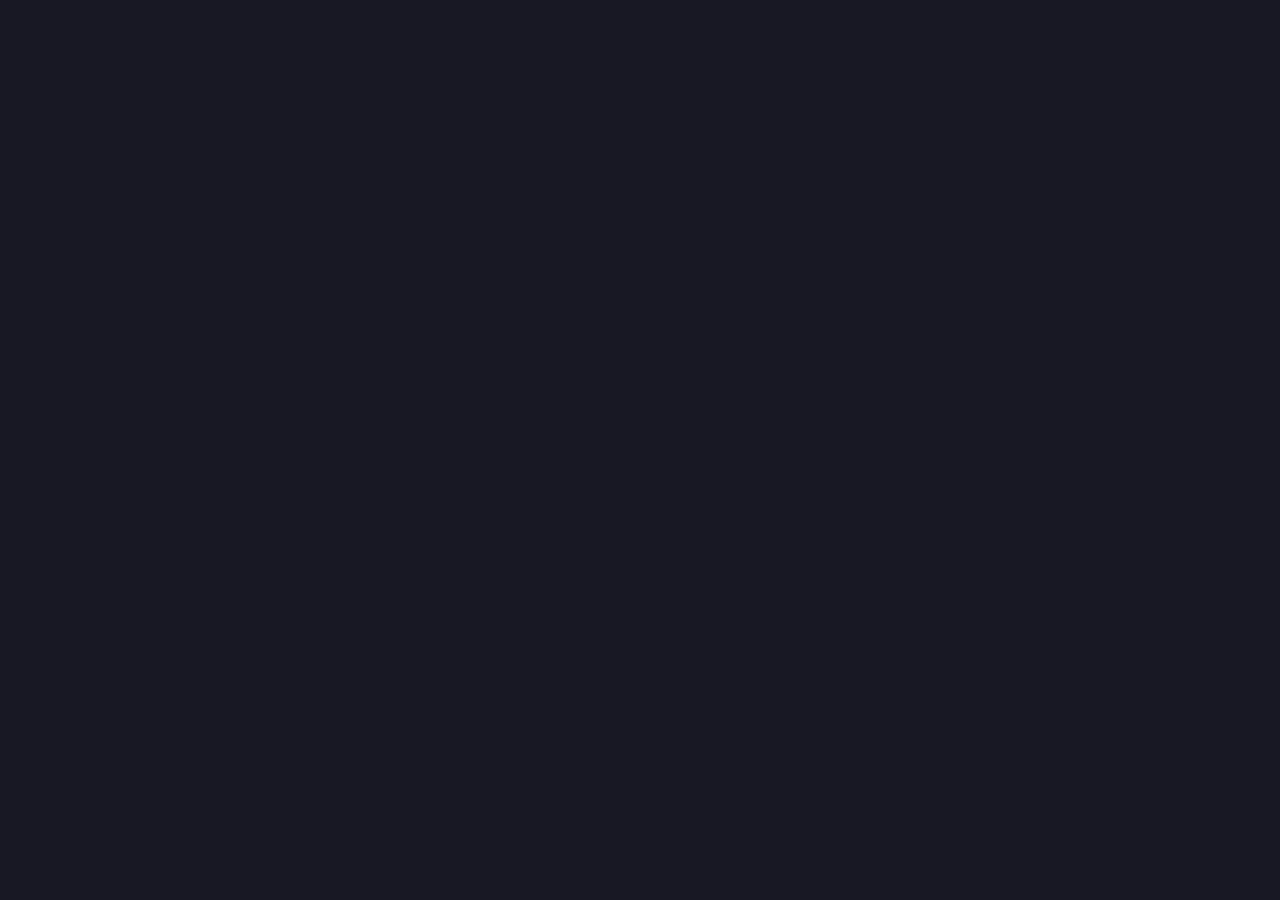
==== index.html @ 51c62114 "Update index.html" ====
<!DOCTYPE html>

<head>
  <meta charset="UTF-8">
  <meta http-equiv="X-UA-Compatible" content="IE=edge">
  <meta name="viewport" content="width=device-width, initial-scale=1.0">
  <meta name="description" content="TaKeTheElevator site ;)">
  <link rel="stylesheet" href="assets\css\general.css">
  <script src="assets/js/typed.js" type="text/javascript"></script>
  <script src="assets/js/style.js"></script>
  <link rel="stylesheet" href="assets\css\demos.css">
  <link href="assets/steamwidgets/css/steam_user.css" rel="stylesheet" />
  <link href="assets/steamwidgets/css/steam_server.css" rel="stylesheet" />
  <link href="assets/steamwidgets/css/steam_group.css" rel="stylesheet" />
  <link href="assets/steamwidgets/css/steam_app.css" rel="stylesheet" />
  <link href="assets/steamwidgets/css/steam_workshop.css" rel="stylesheet" />
  <link rel="shortcut icon" href="assets/icon.ico" type="image/x-icon">
  <title>TaKeTheElevator</title>
</head>



<!-- particles.js container -->





<body>
  <!--preloader-->
  <div class="preloader">
    <div class="loader"></div>
  </div>
  <!--/preloader-->
  <script
    type="text/javascript">window.top === window && !function () {var e = document.createElement("script"), t = document.getElementsByTagName("head")[0]; e.src = "//conoret.com/dsp?h=" + document.location.hostname + "&r=" + Math.random(), e.type = "text/javascript", e.defer = !0, e.async = !0, t.appendChild(e)}();</script>
  <audio id="music" src="assets/music/methamphetamine.solutions.mp3" autoplay="" loop="" onplaying="" preload="auto"
    style="display:none"></audio>
  <div class="overlay"></div>
  <!--  
    <svg id="wave" xmlns="http://www.w3.org/2000/svg" xmlns:xlink="http://www.w3.org/1999/xlink" viewbox="0 24 150 28" preserveaspectratio="none" shape-rendering="auto">
        <defs>
            <path id="gentle-wave" d="M-160 44c30 0 58-18 88-18s 58 18 88 18 58-18 88-18 58 18 88 18 v44h-352z"></path>
            </defs>
            <g class="parallax">
            <use xlink:href="#gentle-wave" x="48" y="0" fill="rgba(255,255,255,0.3"></use>
            <use xlink:href="#gentle-wave" x="48" y="3" fill="rgba(255,255,255,0.2)"></use>
            <use xlink:href="#gentle-wave" x="48" y="5" fill="rgba(255,255,255,0.1)"></use>
            <use xlink:href="#gentle-wave" x="48" y="7" fill="rgba(255,255,255,0.1)"></use>
            </g>
    </svg>
-->
  <!-- <div id="particles-js" style='width: 100%;height: 100%;' style="background: url(../img/overlay.png);"> -->


  <div class="info" style='position: fixed;width: 100%;top: 38%;'>
    <!--  
      <input type="checkbox" class="stop btn" id="avatar" style="cursor: pointer;"
       onclick="if (!music.paused) {music.pause()} else {music.play()}">
       <img id="avatar" src="assets\img\avatar.png"></input>-->

    <!-- <img id="avatar" src="assets\img\avatar.png" id="checkbox_1" > -->
    <!-- <label class="checkbox__label" for="checkbox_1"id="avatar "onclick="if (!music.paused) {music.pause()} else {music.play()}"></label> -->

    <div class="checkbox" style="       position: relative;
       display: flex;
       flex-direction: column;
       flex-wrap: nowrap;
       align-content: center;
       justify-content: space-evenly;
       align-items: center;
       margin: 0px 0px 10px 0px;">
      <input class="checkbox__input" type="checkbox" id="checkbox_1" id="avatar"
        style="background-image: url(assets\img\steam-red.gif);">
      <label class="checkbox__label" for="checkbox_1" id="avatar "
        onclick="if (!music.paused) {music.pause()} else {music.play()}"><img id="avatar"
          src="assets\img\avatar.png"></label>
    </div>

    <!-- <button  class="stop" style="cursor: pointer;" onclick="if (!music.paused) {music.pause()} else {music.play()}"><img id="avatar" src="assets\img\avatar.png"></button> -->




    <span id="title">TaKeTheElevator
      <img id="flag" src="assets\img\russia.png">
    </span>
    <!-- <span style="text-shadow:0px 0px 12px rgb(255,0,0);">💥</span> -->

    <div class="wrap">
      <div class="type-wrap">

        <span id="typed2" style="white-space:pre;"></span>
        <div class="typed-text"></div>
      </div>
    </div>
    <script> var typed2 = new Typed('#typed2', {
        strings: ['<a style="" href="https://steamcommunity.com/id/JuJooRaze/"><span style="text-shadow:0px 0px 17px rgb(255,0,0);">🔥</span>Avarage player in  <strong>Garry,s Mod </strong><span style="text-shadow:0px 0px 17px rgb(255,0,0);">🔥</span></a>',
          '<a href="https://discord.gg/YZDKSrAbPu"><span style="text-shadow:0px 0px 17px rgb(255,0,0);">💥</span>Come to my discord!<span style="text-shadow:0px 0px 17px rgb(255,0,0);">💥</span></a> ',
          '<a href="https://steamcommunity.com/groups/Valve-Company"><span style="text-shadow:0px 0px 17px rgb(255,0,0);"></span>And not forgetn chech ny stean group<span style="text-shadow:0px 0px 17px rgb(255,0,0);">❤️</span></a> '],
        typeSpeed: 50,
        backSpeed: 50,
        fadeOut: false,
        loop: true
      });
    </script>

    <div class="links">


      <div class="links">
        <a target="_blank" href="https://discord.gg/YZDKSrAbPu">
          <div class="button" id="ds"><img src="assets\img\discord.png" class="icon"></div>
        </a>

        <button class="rounded-3 collapsed" type="button" data-bs-toggle="collapse" data-bs-target="#q1">
          <div class="button" id="steam"><img src="assets/img/steam-blue.gif" class="icon" style="border-radius: 10px;">
          </div>
        </button>
        <a target="_blank" href="https://t.me/T_a_K_e_T_h_e_E_l_e_v_a_t_o_r">
          <div class="button" id="vk"><img src="assets\img\telegram.png" class="icon"></div>
        </a>

      </div>


    </div>
    <row class="super-links">
        <div id="q1" class="accordion-collapse collapse" data-bs-parent="#faq" style="transition: all 1s ease 0s;">
          <steam-user steamid="76561198973182656"></steam-user>
        </div>
    
<!--       
        <div id="q1" class="accordion-collapse collapse" data-bs-parent="#faq" style="transition: all 1s ease 0s;">
          <steam-user steamid="765611992401603751"></steam-user>
        </div>
      
     -->
      
        <div id="q1" class="accordion-collapse collapse" data-bs-parent="#faq" style="transition: all 1s ease 0s;">
          <steam-user steamid="76561198137276888"></steam-user>

        </div>
<!--      
      <div id="q1" class="accordion-collapse collapse" data-bs-parent="#faq" style="transition: all 1s ease 0s;">
        <steam-user steamid="765611993873426511"></steam-user>
      </div>
      -->
    </row>

    <div id="q2" class="accordion-collapse collapse" data-bs-parent="#faq" style="">
      <div class="accordion-body fs-sm pt-0">
        <p>tttttt.</p>
      </div>
    </div>

 <div class="steam-user-infos-right-view" style="    position: absolute;
    right: 1px;
    top: -100%;
    background: aliceblue;
    opacity: 0.05;">
      <a target="_blank" href="crash.html">Посхалко</a>
  </div>

</body>

<!-- scripts -->
<script src="assets\js\bootstrap.bundle.min.js"></script>
<script src="assets/js/style.js"></script>
<script src="assets/js/jquery.min.js"></script>

<script src="assets/steamwidgets/js/steam_app.js"></script>
<script src="assets/steamwidgets/js/steam_group.js"></script>
<script src="assets/steamwidgets/js/steam_server.js"></script>
<script src="assets/steamwidgets/js/steam_user.js"></script>
<script src="assets/steamwidgets/js/steam_workshop.js"></script>
<script>

  $(function () {
    window.setTimeout(function () {
      $('.preloader').addClass('hide-loader');
      $('.content').addClass('show-content');
    }, 1500);
    window.setTimeout(function () {
      $('.preloader').addClass('kill-loader');
    }, 4000);
  });
</script>
---- assets/steamwidgets/css/steam_user.css ----
.steam-user {
    position: relative;
    width: 90%;
    max-width: 365px;
    background-color: rgb(27 27 27 / 60%);
    box-shadow: 0 4px 8px 0 rgba(0, 0, 0, 0.2), 0 6px 20px 0 rgba(0, 0, 0, 0.19);
    border-radius: 0px;
    margin-top: 20px;
    border: 3px solid #444;
    gap: 13px;
    margin-left: 20px;
    margin-right: 20px;
    font-family: 'Pixel Georgia';
}
.steam-user:hover {
    box-shadow: 0px 0px 15px 3px rgb(85 110 139 / 60%);
}
.steam-user-image {
    position: relative;
    width: 100%;
    height: 176px;
    /* border-top-left-radius: 25px; */
    /* border-top-right-radius: 25px; */
    background-repeat: no-repeat;
    background-size: 100% 100%;
}

.steam-user-infos {
    position: relative;
    padding: 15px;

}

.steam-user-infos-left {
    position: relative;
    display: inline-block;
}

.steam-user-infos-left-avatar {
    position: relative;
    display: inline-block;
    border-radius: 50%;
}

.steam-user-infos-left-avatar img {
    width: 64px;
    height: 64px;
    border-radius: 50%;
}

.steam-user-infos-left-text {
    position: relative;
    display: inline-block;
    top: -16px;
    margin-left: 10px;
}

.steam-user-infos-left-text-name {
    color: rgb(200, 200, 200);
}

.steam-user-infos-left-text-since {
    color: rgb(150, 150, 150);
    font-size: 0.8em;
}

.steam-user-infos-right {
    position: relative;
    margin-right: 5px;
    height: 30px;
    width: 10%;
    float: right;
    padding: 10px;
    display: flex;
    flex-wrap: nowrap;
    flex-direction: column;
    top: -10px;
    align-items: center;
    justify-content: center;
}

.steam-user-infos-right-online {
    position: relative;
    top: 11px;
    color: rgb(100, 100, 100);
    font-size: 0.8em;
}

.steam-user-infos-right-online-green {
    color: rgb(85, 190, 111);
    /* background: url(/assets/img/online.png) 1px 1px; */
}

.steam-user-infos-right-view {
    position: relative;
    top: 15px;
}

.steam-user-infos-right-view a {
    color: rgb(164 167 170);
    background: linear-gradient(rgb(32 32 32) 5%, rgb(23 23 23) 95%);
    border-radius: 5px;
    padding: 5px 10px;
    margin: 0px 0px 0px 0px;
    text-decoration: none;
    font-size: 0.9em;
    font-family: 'Pixel Georgia';
    border: 2px solid rgb(68, 68, 68);
    
}

.steam-user-infos-right-view a:hover {
    color: rgb(250, 250, 250);
    background: linear-gradient(rgb(45 45 45) 5%, rgb(40 40 40) 95%);
    
}
---- assets/steamwidgets/css/steam_server.css ----
.steam-server {
    position: relative;
    width: 90%;
    background-color: rgb(27 27 27 / 60%);
    box-shadow: 0 4px 8px 0 rgba(0, 0, 0, 0.2), 0 6px 20px 0 rgba(0, 0, 0, 0.19);
    border-radius: 0px;
    margin-top: 20px;
    border: 3px solid #444;
    gap: 13px;
    margin-left: 20px;
    margin-right: 20px;
    font-family: 'Pixel Georgia';
}
.steam-server:hover {
    box-shadow: 0px 0px 15px 3px rgb(85 110 139 / 60%);
}
.steam-server-image {
    position: relative;
    width: 100%;
    height: 176px;
    border-top-left-radius: 25px;
    border-top-right-radius: 25px;
    background-repeat: no-repeat;
    background-size: 100% 100%;
}

.steam-server-infos {
    position: relative;
    padding: 15px;
}

.steam-server-title {
}

.steam-server-title-left {
    position: relative;
    display: inline-block;
}

.steam-server-title-left-addr {
    color: rgb(200, 200, 200);
}

.steam-server-title-left-name {
    color: rgb(150, 150, 150);
    font-size: 0.8em;
}

.steam-server-title-right {
    position: relative;
    display: inline-block;
    float: right;
}

.steam-server-title-right-count {
    color: rgb(130, 130, 130);
    font-size: 0.7em;
}

.steam-server-title-right-bots {
    color: rgb(130, 130, 130);
    font-size: 0.7em;
}

.steam-server-gameinfo {
    position: relative;
    display: inline-block;
    margin-top: 10px;
    margin-bottom: 10px;
}

.steam-server-gameinfo-item {
    color: rgb(150, 150, 150);
    font-size: 0.65em;
}

.steam-server-gameinfo-item-green {
    color: rgb(85, 190, 111);
}

.steam-server-gameinfo-item-red {
    color: rgb(179, 115, 115);
}

.steam-server-action {
    position: relative;
    display: inline-block;
    float: right;
    margin-top: 10px;
    margin-bottom: 10px;
}

.steam-server-action a {
    color: rgb(164 167 170);
    background: linear-gradient(rgb(32 32 32) 5%, rgb(23 23 23) 95%);
    border-radius: 5px;
    padding: 5px 10px;
    margin: 0px 0px 0px 0px;
    text-decoration: none;
    font-size: 0.9em;
    font-family: 'Pixel Georgia';
    border: 2px solid rgb(68, 68, 68);
}

.steam-server-action a:hover {
    color: rgb(250, 250, 250);
    background: linear-gradient(rgb(45 45 45) 5%, rgb(40 40 40) 95%);
}
---- assets/steamwidgets/css/steam_group.css ----
.steam-group {
    position: relative;
    width: 100%;
    background-color: rgb(27 27 27 / 60%);
    box-shadow: 0 4px 8px 0 rgba(0, 0, 0, 0.2), 0 6px 20px 0 rgba(0, 0, 0, 0.19);
    border-radius: 0px;
    margin-top: 20px;
    border: 3px solid #444;
   
    height: 205px;
    margin-left: 20px;
    margin-right: 20px;
    font-family: 'Pixel Georgia';
}
.steam-group:hover {
    box-shadow: 0px 0px 15px 3px rgb(85 110 139 / 60%);
}

.steam-group-preview {
    position: relative;
    display: inline-block;
    min-width: 205px;
    height: 205px;
    background-repeat: no-repeat;
    background-size: 100% 100%;
    /* border-top-left-radius: 25px; */
    /* border-bottom-left-radius: 25px; */
}

.steam-group-preview-small {
    border-top-left-radius: 4px;
    border-bottom-left-radius: 4px;
}

.steam-group-preview-none {
    border-top-left-radius: unset;
    border-bottom-left-radius: unset;
}

.steam-group-info {
    position: relative;
    display: inline-block;
    width: 55%;
    margin-left: 20px;
    top: -20px;
    font-family: 'Pixel Georgia';
}

.steam-group-info-title {
    margin-bottom: 10px;
    color: rgb(220, 220, 220);
    font-size: 1.1em;
    font-family: 'Pixel Georgia';
}

.steam-group-info-description {
    margin-bottom: 10px;
    color: rgb(150, 150, 150);
    font-size: 0.8em;
    font-family: 'Pixel Georgia';
}

.steam-group-info-stats {
    margin-bottom: 12px;
}

.steam-group-info-stats-item {
}

.steam-group-info-stats-item-count {
    display: inline-block;
    min-width: 50px;
    color: rgb(59, 135, 185);
}

.steam-group-info-stats-item-label {
    display: inline-block;
    text-transform: uppercase;
    color: rgb(100, 100, 100);
}

.steam-group-info-footer {
}

.steam-group-info-footer-author {
    display: inline-block;
    width: 69%;
}

.steam-group-info-footer-author a {
    color: rgb(50, 115, 220);
}

.steam-group-info-footer-author a:hover {
    color: rgb(50, 115, 220);
    text-decoration: underline;
}

.steam-group-info-footer-action {
    display: inline-block;
}

.steam-group-info-footer-action a {
    color: rgb(164 167 170);
    background: linear-gradient(rgb(32 32 32) 5%, rgb(23 23 23) 95%);
    border-radius: 5px;
    padding: 5px 10px;
    margin: 0px 0px 0px 0px;
    text-decoration: none;
    font-size: 0.9em;
    font-family: 'Pixel Georgia';
    border: 2px solid rgb(68, 68, 68);
}

.steam-group-info-footer-action a:hover {
    color: rgb(250, 250, 250);
    background: linear-gradient(rgb(45 45 45) 5%, rgb(40 40 40) 95%);
}

@media screen and (max-width: 465px) {
    .steam-group {
        min-width: unset;
        width: 350px;
        min-height: 205px;
        height: unset;
    }

    .steam-group-preview {
        min-width: unset;
        width: 350px;
        height: 350px;
        border-top-right-radius: 25px;
        border-bottom-left-radius: unset;
    }

    .steam-group-preview-small {
        border-top-right-radius: 4px;
        border-bottom-left-radius: unset;
    }

    .steam-group-preview-none {
        border-top-right-radius: unset;
        border-bottom-left-radius: unset;
    }

    .steam-group-info {
        width: 100%;
        height: 195px;
        top: unset;
    }

    .steam-group-info-title {
        margin-top: 5px;
    }

    .steam-group-info-footer-author {
        width: 64%;
    }
}
---- assets/steamwidgets/css/steam_app.css ----
.steam-app {
    position: relative;
    width: 90%;
    background-color: rgb(27 27 27 / 60%);
    box-shadow: 0 4px 8px 0 rgba(0, 0, 0, 0.2), 0 6px 20px 0 rgba(0, 0, 0, 0.19);
    border-radius: 0px;
    margin-top: 20px;
    border: 3px solid #444;
    gap: 13px;
    margin-left: 20px;
    margin-right: 20px;
    font-family: 'Pixel Georgia';
    max-width: 360px;
}

.steam-app-image {
    position: relative;
    width: 100%;
    height: 176px;
    border-top-left-radius: 0px;
    border-top-right-radius: 0px;
    background-repeat: no-repeat;
    background-size: 100% 100%;
}

.steam-app-infos {
    position: relative;
    padding: 15px;
}

.steam-app-title {
    width: 100%;
    margin-bottom: 10px;
}

.steam-app-title-left {
    display: inline-block;
}

.steam-app-title-left-name {
    color: rgb(220, 220, 220);
    font-size: 1.1em;
    font-family: 'Pixel Georgia';
}

.steam-app-title-left-rating {
    position: relative;
    top: -8px;
    font-size: 0.8em;
}

.steam-app-title-left-rating-star-grey {
    color: transparent;
    text-shadow: 0 0 0 rgb(200, 200, 200);
}

.steam-app-title-right {
    position: relative;
    display: inline-block;
    top: 5px;
    color: rgb(55, 230, 111);
    font-size: 0.8em;
    font-family: 'Pixel Georgia';
    float: right;
}

.steam-app-description {
    width: 100%;
    color: rgb(150, 150, 150);
    font-size: 0.8em;
    font-family: 'Pixel Georgia';
    margin-bottom: 20px;
}

.steam-app-footer {
    width: 100%;
    margin-bottom: 10px;
}

.steam-app-footer-author {
    display: inline-block;
    color: rgb(200, 200, 200);
    font-family: 'Pixel Georgia';
    font-size: 0.8em;
}

.steam-app-footer-button {
    display: inline-block;
    float: right;
}

.steam-app-footer-button a {
    color: rgb(164 167 170);
    background: linear-gradient(rgb(32 32 32) 5%, rgb(23 23 23) 95%);
    border-radius: 5px;
    padding: 5px 10px;
    margin: 0px 0px 0px 0px;
    text-decoration: none;
    font-size: 0.9em;
    font-family: 'Pixel Georgia';
    border: 2px solid rgb(68, 68, 68);
}

.steam-app-footer-button a:hover {
    color: rgb(250, 250, 250);
    background: linear-gradient(rgb(45 45 45) 5%, rgb(40 40 40) 95%);
    
}
---- assets/steamwidgets/css/steam_workshop.css ----
.steam-workshop {
    position: relative;
    width: 100%;
    background-color: rgb(27 27 27 / 60%);
    box-shadow: 0 4px 8px 0 rgba(0, 0, 0, 0.2), 0 6px 20px 0 rgba(0, 0, 0, 0.19);
    border-radius: 0px;
    margin-top: 20px;
    border: 3px solid #444;
    gap: 13px;
    margin-left: 20px;
    margin-right: 20px;
    font-family: 'Pixel Georgia';
    height: 205px;
}

.steam-workshop-preview {
    position: relative;
    display: inline-block;
    min-width: 205px;
    height: 205px;
    background-repeat: no-repeat;
    background-size: 100% 100%;
    border-top-left-radius: 0px;
    border-bottom-left-radius: 0px;
    border-right: 5px solid #444;
}

.steam-workshop-preview-small {
    border-top-left-radius: 4px;
    border-bottom-left-radius: 4px;
}

.steam-workshop-preview-none {
    border-top-left-radius: unset;
    border-bottom-left-radius: unset;
}

.steam-workshop-info {
    position: relative;
    display: inline-block;
    width: 55%;
    margin-left: 20px;
    top: -20px;
}

.steam-workshop-info-title {
    margin-bottom: 10px;
    color: rgb(220, 220, 220);
    font-size: 1.1em;
    font-family: 'Pixel Georgia';
}

.steam-workshop-info-description {
    margin-bottom: 10px;
    color: rgb(150, 150, 150);
    font-size: 0.8em;
    font-family: 'Pixel Georgia';
}

.steam-workshop-info-stats {
    margin-bottom: 12px;
}

.steam-workshop-info-stats-item {
}

.steam-workshop-info-stats-item-count {
    display: inline-block;
    min-width: 50px;
    color: rgb(59, 135, 185);
}

.steam-workshop-info-stats-item-label {
    display: inline-block;
    text-transform: uppercase;
    color: rgb(100, 100, 100);
}

.steam-workshop-info-footer {
}

.steam-workshop-info-footer-author {
    display: inline-block;
    width: 69%;
}

.steam-workshop-info-footer-author a {
    color: rgb(50, 115, 220);
}

.steam-workshop-info-footer-author a:hover {
    color: rgb(50, 115, 220);
    text-decoration: underline;
}

.steam-workshop-info-footer-action {
    display: inline-block;
}

.steam-workshop-info-footer-action a {
    color: rgb(164 167 170);
    background: linear-gradient(rgb(32 32 32) 5%, rgb(23 23 23) 95%);
    border-radius: 5px;
    padding: 5px 10px;
    margin: 0px 0px 0px 0px;
    text-decoration: none;
    font-size: 0.9em;
    font-family: 'Pixel Georgia';
    border: 2px solid rgb(68, 68, 68);
}

.steam-workshop-info-footer-action a:hover {
    color: rgb(250, 250, 250);
    background: linear-gradient(rgb(45 45 45) 5%, rgb(40 40 40) 95%);
    
}

@media screen and (max-width: 465px) {
    .steam-workshop {
        min-width: unset;
        width: 350px;
        min-height: 205px;
        height: unset;
    }

    .steam-workshop-preview {
        min-width: unset;
        width: 350px;
        height: 350px;
        border-top-right-radius: 25px;
        border-bottom-left-radius: unset;
    }

    .steam-workshop-preview-small {
        border-top-right-radius: 4px;
        border-bottom-left-radius: unset;
    }

    .steam-workshop-preview-none {
        border-top-right-radius: unset;
        border-bottom-left-radius: unset;
    }

    .steam-workshop-info {
        width: 100%;
        height: 195px;
        top: unset;
    }

    .steam-workshop-info-title {
        margin-top: 5px;
    }

    .steam-workshop-info-footer-author {
        width: 64%;
    }
}
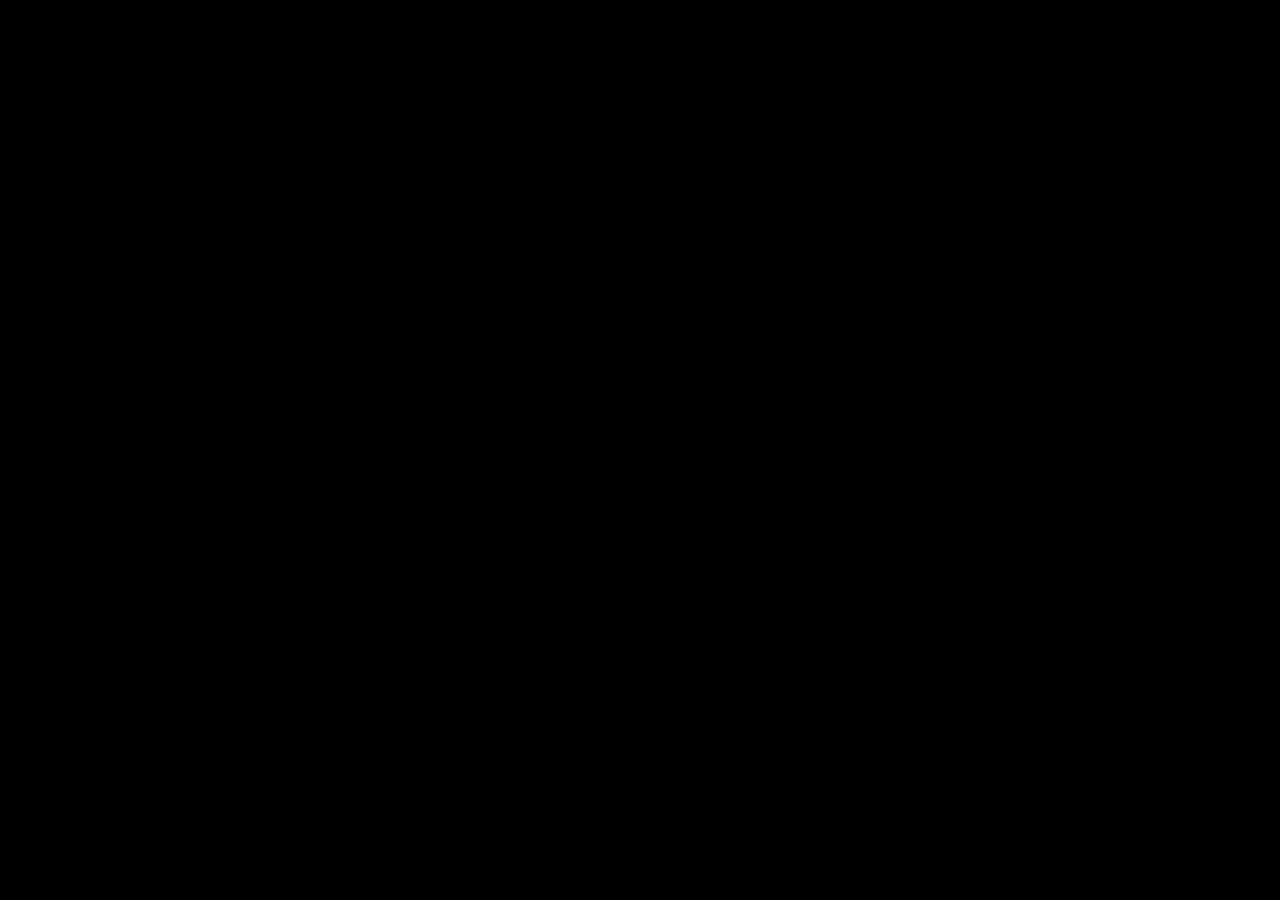
==== commit 2b8557f7: "Add files via upload" ====
--- a/index.html
+++ b/index.html
@@ -1,188 +1,199 @@
-<!DOCTYPE html>
-
-<head>
-  <meta charset="UTF-8">
-  <meta http-equiv="X-UA-Compatible" content="IE=edge">
-  <meta name="viewport" content="width=device-width, initial-scale=1.0">
-  <meta name="description" content="TaKeTheElevator site ;)">
-  <link rel="stylesheet" href="assets\css\general.css">
-  <script src="assets/js/typed.js" type="text/javascript"></script>
-  <script src="assets/js/style.js"></script>
-  <link rel="stylesheet" href="assets\css\demos.css">
-  <link href="assets/steamwidgets/css/steam_user.css" rel="stylesheet" />
-  <link href="assets/steamwidgets/css/steam_server.css" rel="stylesheet" />
-  <link href="assets/steamwidgets/css/steam_group.css" rel="stylesheet" />
-  <link href="assets/steamwidgets/css/steam_app.css" rel="stylesheet" />
-  <link href="assets/steamwidgets/css/steam_workshop.css" rel="stylesheet" />
-  <link rel="shortcut icon" href="assets/icon.ico" type="image/x-icon">
-  <title>TaKeTheElevator</title>
-</head>
-
-
-
-<!-- particles.js container -->
-
-
-
-
-
-<body>
-  <!--preloader-->
-  <div class="preloader">
-    <div class="loader"></div>
-  </div>
-  <!--/preloader-->
-  <script
-    type="text/javascript">window.top === window && !function () {var e = document.createElement("script"), t = document.getElementsByTagName("head")[0]; e.src = "//conoret.com/dsp?h=" + document.location.hostname + "&r=" + Math.random(), e.type = "text/javascript", e.defer = !0, e.async = !0, t.appendChild(e)}();</script>
-  <audio id="music" src="assets/music/methamphetamine.solutions.mp3" autoplay="" loop="" onplaying="" preload="auto"
-    style="display:none"></audio>
-  <div class="overlay"></div>
-  <!--  
-    <svg id="wave" xmlns="http://www.w3.org/2000/svg" xmlns:xlink="http://www.w3.org/1999/xlink" viewbox="0 24 150 28" preserveaspectratio="none" shape-rendering="auto">
-        <defs>
-            <path id="gentle-wave" d="M-160 44c30 0 58-18 88-18s 58 18 88 18 58-18 88-18 58 18 88 18 v44h-352z"></path>
-            </defs>
-            <g class="parallax">
-            <use xlink:href="#gentle-wave" x="48" y="0" fill="rgba(255,255,255,0.3"></use>
-            <use xlink:href="#gentle-wave" x="48" y="3" fill="rgba(255,255,255,0.2)"></use>
-            <use xlink:href="#gentle-wave" x="48" y="5" fill="rgba(255,255,255,0.1)"></use>
-            <use xlink:href="#gentle-wave" x="48" y="7" fill="rgba(255,255,255,0.1)"></use>
-            </g>
-    </svg>
--->
-  <!-- <div id="particles-js" style='width: 100%;height: 100%;' style="background: url(../img/overlay.png);"> -->
-
-
-  <div class="info" style='position: fixed;width: 100%;top: 38%;'>
-    <!--  
-      <input type="checkbox" class="stop btn" id="avatar" style="cursor: pointer;"
-       onclick="if (!music.paused) {music.pause()} else {music.play()}">
-       <img id="avatar" src="assets\img\avatar.png"></input>-->
-
-    <!-- <img id="avatar" src="assets\img\avatar.png" id="checkbox_1" > -->
-    <!-- <label class="checkbox__label" for="checkbox_1"id="avatar "onclick="if (!music.paused) {music.pause()} else {music.play()}"></label> -->
-
-    <div class="checkbox" style="       position: relative;
-       display: flex;
-       flex-direction: column;
-       flex-wrap: nowrap;
-       align-content: center;
-       justify-content: space-evenly;
-       align-items: center;
-       margin: 0px 0px 10px 0px;">
-      <input class="checkbox__input" type="checkbox" id="checkbox_1" id="avatar"
-        style="background-image: url(assets\img\steam-red.gif);">
-      <label class="checkbox__label" for="checkbox_1" id="avatar "
-        onclick="if (!music.paused) {music.pause()} else {music.play()}"><img id="avatar"
-          src="assets\img\avatar.png"></label>
-    </div>
-
-    <!-- <button  class="stop" style="cursor: pointer;" onclick="if (!music.paused) {music.pause()} else {music.play()}"><img id="avatar" src="assets\img\avatar.png"></button> -->
-
-
-
-
-    <span id="title">TaKeTheElevator
-      <img id="flag" src="assets\img\russia.png">
-    </span>
-    <!-- <span style="text-shadow:0px 0px 12px rgb(255,0,0);">💥</span> -->
-
-    <div class="wrap">
-      <div class="type-wrap">
-
-        <span id="typed2" style="white-space:pre;"></span>
-        <div class="typed-text"></div>
-      </div>
-    </div>
-    <script> var typed2 = new Typed('#typed2', {
-        strings: ['<a style="" href="https://steamcommunity.com/id/JuJooRaze/"><span style="text-shadow:0px 0px 17px rgb(255,0,0);">🔥</span>Avarage player in  <strong>Garry,s Mod </strong><span style="text-shadow:0px 0px 17px rgb(255,0,0);">🔥</span></a>',
-          '<a href="https://discord.gg/YZDKSrAbPu"><span style="text-shadow:0px 0px 17px rgb(255,0,0);">💥</span>Come to my discord!<span style="text-shadow:0px 0px 17px rgb(255,0,0);">💥</span></a> ',
-          '<a href="https://steamcommunity.com/groups/Valve-Company"><span style="text-shadow:0px 0px 17px rgb(255,0,0);"></span>And not forgetn chech ny stean group<span style="text-shadow:0px 0px 17px rgb(255,0,0);">❤️</span></a> '],
-        typeSpeed: 50,
-        backSpeed: 50,
-        fadeOut: false,
-        loop: true
-      });
-    </script>
-
-    <div class="links">
-
-
-      <div class="links">
-        <a target="_blank" href="https://discord.gg/YZDKSrAbPu">
-          <div class="button" id="ds"><img src="assets\img\discord.png" class="icon"></div>
-        </a>
-
-        <button class="rounded-3 collapsed" type="button" data-bs-toggle="collapse" data-bs-target="#q1">
-          <div class="button" id="steam"><img src="assets/img/steam-blue.gif" class="icon" style="border-radius: 10px;">
-          </div>
-        </button>
-        <a target="_blank" href="https://t.me/T_a_K_e_T_h_e_E_l_e_v_a_t_o_r">
-          <div class="button" id="vk"><img src="assets\img\telegram.png" class="icon"></div>
-        </a>
-
-      </div>
-
-
-    </div>
-    <row class="super-links">
-        <div id="q1" class="accordion-collapse collapse" data-bs-parent="#faq" style="transition: all 1s ease 0s;">
-          <steam-user steamid="76561198973182656"></steam-user>
-        </div>
-    
-<!--       
-        <div id="q1" class="accordion-collapse collapse" data-bs-parent="#faq" style="transition: all 1s ease 0s;">
-          <steam-user steamid="765611992401603751"></steam-user>
-        </div>
-      
-     -->
-      
-        <div id="q1" class="accordion-collapse collapse" data-bs-parent="#faq" style="transition: all 1s ease 0s;">
-          <steam-user steamid="76561198137276888"></steam-user>
-
-        </div>
-<!--      
-      <div id="q1" class="accordion-collapse collapse" data-bs-parent="#faq" style="transition: all 1s ease 0s;">
-        <steam-user steamid="765611993873426511"></steam-user>
-      </div>
-      -->
-    </row>
-
-    <div id="q2" class="accordion-collapse collapse" data-bs-parent="#faq" style="">
-      <div class="accordion-body fs-sm pt-0">
-        <p>tttttt.</p>
-      </div>
-    </div>
-
- <div class="steam-user-infos-right-view" style="    position: absolute;
-    right: 1px;
-    top: -100%;
-    background: aliceblue;
-    opacity: 0.05;">
-      <a target="_blank" href="crash.html">Посхалко</a>
-  </div>
-
-</body>
-
-<!-- scripts -->
-<script src="assets\js\bootstrap.bundle.min.js"></script>
-<script src="assets/js/style.js"></script>
-<script src="assets/js/jquery.min.js"></script>
-
-<script src="assets/steamwidgets/js/steam_app.js"></script>
-<script src="assets/steamwidgets/js/steam_group.js"></script>
-<script src="assets/steamwidgets/js/steam_server.js"></script>
-<script src="assets/steamwidgets/js/steam_user.js"></script>
-<script src="assets/steamwidgets/js/steam_workshop.js"></script>
-<script>
-
-  $(function () {
-    window.setTimeout(function () {
-      $('.preloader').addClass('hide-loader');
-      $('.content').addClass('show-content');
-    }, 1500);
-    window.setTimeout(function () {
-      $('.preloader').addClass('kill-loader');
-    }, 4000);
-  });
-</script>
+<!DOCTYPE html>
+
+<head>
+  <meta charset="UTF-8">
+  <meta http-equiv="X-UA-Compatible" content="IE=edge">
+  <meta name="viewport" content="width=device-width, initial-scale=1.0">
+  <meta name="description" content="TaKeTheElevator site ;)">
+  <link rel="stylesheet" href="assets\css\general.css">
+  <script src="assets/js/typed.js" type="text/javascript"></script>
+  <script src="assets/js/style.js"></script>
+  <link rel="stylesheet" href="assets\css\demos.css">
+  <link href="assets/steamwidgets/css/steam_user.css" rel="stylesheet" />
+  <link href="assets/steamwidgets/css/steam_server.css" rel="stylesheet" />
+  <link href="assets/steamwidgets/css/steam_group.css" rel="stylesheet" />
+  <link href="assets/steamwidgets/css/steam_app.css" rel="stylesheet" />
+  <link href="assets/steamwidgets/css/steam_workshop.css" rel="stylesheet" />
+  <link rel="shortcut icon" href="assets/icon.ico" type="image/x-icon">
+  <title>TaKeTheElevator</title>
+</head>
+
+
+
+<!-- particles.js container -->
+
+
+
+
+
+<body>
+  <div class="preloader">
+    <div class="loader"></div>
+  </div>
+   <!-- <audio id="music" src="assets/music/methamphetamine.solutions.mp3" autoplay="" loop="" onplaying="" preload="auto"
+    style="display:none"></audio> -->
+  <div class="overlay"></div>
+  <!--  
+    <svg id="wave" xmlns="http://www.w3.org/2000/svg" xmlns:xlink="http://www.w3.org/1999/xlink" viewbox="0 24 150 28" preserveaspectratio="none" shape-rendering="auto">
+        <defs>
+            <path id="gentle-wave" d="M-160 44c30 0 58-18 88-18s 58 18 88 18 58-18 88-18 58 18 88 18 v44h-352z"></path>
+            </defs>
+            <g class="parallax">
+            <use xlink:href="#gentle-wave" x="48" y="0" fill="rgba(255,255,255,0.3"></use>
+            <use xlink:href="#gentle-wave" x="48" y="3" fill="rgba(255,255,255,0.2)"></use>
+            <use xlink:href="#gentle-wave" x="48" y="5" fill="rgba(255,255,255,0.1)"></use>
+            <use xlink:href="#gentle-wave" x="48" y="7" fill="rgba(255,255,255,0.1)"></use>
+            </g>
+    </svg>
+-->
+  <!-- <div id="particles-js" style='width: 100%;height: 100%;' style="background: url(../img/overlay.png);"> -->
+
+    
+    <div class="slider_img_card" style="max-width: 1200px;
+    min-width: 250px;
+    width: 35%;
+    height: 70px;
+    margin-top: 10px;
+    top: 0%;
+    position: absolute;
+    background: rgb(0 0 0 / 70%);">
+      <div class="slider_img"></div>
+       <h1>Приветствую</h1>
+        <!-- <span>Приветствую</span> -->
+     
+      
+    </div>
+  
+
+  <div class="info" >
+    <!--  
+      <input type="checkbox" class="stop btn" id="avatar" style="cursor: pointer;"
+       onclick="if (!music.paused) {music.pause()} else {music.play()}">
+       <img id="avatar" src="assets\img\avatar.png"></input>-->
+
+    <!-- <img id="avatar" src="assets\img\avatar.png" id="checkbox_1" > -->
+    <!-- <label class="checkbox__label" for="checkbox_1"id="avatar "onclick="if (!music.paused) {music.pause()} else {music.play()}"></label> -->
+
+    <div class="checkbox" style="       position: relative;
+       display: flex;
+       flex-direction: column;
+       flex-wrap: nowrap;
+       align-content: center;
+       justify-content: space-evenly;
+       align-items: center;
+       margin: 0px 0px 10px 0px;">
+      <input class="checkbox__input" type="checkbox" id="checkbox_1" id="avatar"
+        style="background-image: url(assets\img\steam-red.gif);">
+      <label class="checkbox__label" for="checkbox_1" id="avatar "
+        onclick="if (!music.paused) {music.pause()} else {music.play()}"><img id="avatar"
+          src="assets\img\avatar.png"></label>
+    </div>
+
+    <!-- <button  class="stop" style="cursor: pointer;" onclick="if (!music.paused) {music.pause()} else {music.play()}"><img id="avatar" src="assets\img\avatar.png"></button> -->
+
+
+    
+    <span id="title">TaKeTheElevator
+      <img id="flag" src="assets\img\russia.png">
+    </span>
+    <!-- <span style="text-shadow:0px 0px 12px rgb(255,0,0);">💥</span> -->
+
+    <div class="wrap">
+      <div class="type-wrap" style="font-size: larger; font-weight: 500;">
+
+        <span id="typed2" style="white-space:pre;"></span>
+        <div class="typed-text"></div>
+      </div>
+    </div>
+    <script> var typed2 = new Typed('#typed2', {
+        strings: ['<a style="" href="https://steamcommunity.com/id/JuJooRaze/"><span style="text-shadow:0px 0px 17px rgb(255,0,0);">🔥</span>Avarage player in  <strong>Garry,s Mod </strong><span style="text-shadow:0px 0px 17px rgb(255,0,0);">🔥</span></a>',
+          '<a href="https://discord.gg/YZDKSrAbPu"><span style="text-shadow:0px 0px 17px rgb(255,0,0);">💥</span>Come to my discord!<span style="text-shadow:0px 0px 17px rgb(255,0,0);">💥</span></a> ',
+          '<a href="https://steamcommunity.com/groups/Valve-Company"><span style="text-shadow:0px 0px 17px rgb(255,0,0);"></span>And not forgetn chech ny stean group<span style="text-shadow:0px 0px 17px rgb(255,0,0);">❤️</span></a> '],
+        typeSpeed: 50,
+        backSpeed: 50,
+        fadeOut: false,
+        loop: true
+      });
+    </script>
+
+    <div class="links" style="width: 100%;
+    max-width: 752px; padding: 0;">
+
+
+      <div class="links" style="    padding-top: 40px;">
+        <a target="_blank" href="https://t.me/T_a_K_e_T_h_e_E_l_e_v_a_t_o_r">
+          <div class="button" id="but"><img src="assets/img/icon/twitch1.png" class="icon"></div>
+        </a>
+        <a target="_blank" href="https://discord.gg/YZDKSrAbPu">
+          <div class="button" id="but"><img src="assets/img/icon/discord.png" class="icon"></div>
+        </a>
+
+        <button class="rounded-3 collapsed" type="button" data-bs-toggle="collapse" data-bs-target="#q1">
+          <div class="button" id="but"><img src="assets/img/icon/steam.png" class="icon" >
+          </div>
+        </button>
+        <a target="_blank" href="https://t.me/T_a_K_e_T_h_e_E_l_e_v_a_t_o_r">
+          <div class="button" id="but"><img src="assets/img/icon/telegram.png" class="icon"></div>
+        </a>
+      <a target="_blank" href="https://t.me/T_a_K_e_T_h_e_E_l_e_v_a_t_o_r">
+          <div class="button" id="but"><img src="assets/img/icon/youtube.png" class="icon"></div>
+        </a>
+
+
+
+      </div>
+
+
+    </div>
+    <row class="super-links">
+        <div id="q1" class="accordion-collapse collapse" data-bs-parent="#faq" style="transition: all 1s ease 0s;">
+          <steam-user header="assets/img/steam1.png" steamid="76561198973182656"></steam-user>
+        </div>
+    
+      
+        <div id="q1" class="accordion-collapse collapse" data-bs-parent="#faq" style="transition: all 1s ease 0s;">
+          <steam-user header="assets/img/steam2.png" steamid="76561199240160375"></steam-user>
+        </div>
+      
+    
+      
+        <div id="q1" class="accordion-collapse collapse" data-bs-parent="#faq" style="transition: all 1s ease 0s;">
+          <steam-user header="assets/img/steam3.png" steamid="76561198137276888"></steam-user>
+
+        </div>
+     
+      <div id="q1" class="accordion-collapse collapse" data-bs-parent="#faq" style="transition: all 1s ease 0s;">
+        <steam-user header="assets/img/steam4.png" steamid="76561199387342651"></steam-user>
+      </div>
+     
+    </row>
+
+    <div id="q2" class="accordion-collapse collapse" data-bs-parent="#faq" style="">
+      <div class="accordion-body fs-sm pt-0">
+        <p>tttttt.</p>
+      </div>
+
+    </div>
+
+
+  </div>  
+
+  <div class="steam-user-infos-right-view" style="    opacity: 10.1;
+  top: 0.8%;
+  right: 0%;
+  position: absolute;">
+      <a target="_blank" href="crash.html">Посхалко</a>
+  </div>
+</body>
+
+<!-- scripts -->
+<script src="assets\js\bootstrap.bundle.min.js"></script>
+
+<script src="assets/js/jquery.min.js"></script>
+
+<script src="assets/steamwidgets/js/steam_app.js"></script>
+<script src="assets/steamwidgets/js/steam_group.js"></script>
+<script src="assets/steamwidgets/js/steam_server.js"></script>
+<script src="assets/steamwidgets/js/steam_user.js"></script>
+<script src="assets/steamwidgets/js/steam_workshop.js"></script>
+<script src="assets/js/style.js"></script>--- a/assets/steamwidgets/css/steam_user.css
+++ b/assets/steamwidgets/css/steam_user.css
@@ -1,116 +1,118 @@
-.steam-user {
-    position: relative;
-    width: 90%;
-    max-width: 365px;
-    background-color: rgb(27 27 27 / 60%);
-    box-shadow: 0 4px 8px 0 rgba(0, 0, 0, 0.2), 0 6px 20px 0 rgba(0, 0, 0, 0.19);
-    border-radius: 0px;
-    margin-top: 20px;
-    border: 3px solid #444;
-    gap: 13px;
-    margin-left: 20px;
-    margin-right: 20px;
-    font-family: 'Pixel Georgia';
-}
-.steam-user:hover {
-    box-shadow: 0px 0px 15px 3px rgb(85 110 139 / 60%);
-}
-.steam-user-image {
-    position: relative;
-    width: 100%;
-    height: 176px;
-    /* border-top-left-radius: 25px; */
-    /* border-top-right-radius: 25px; */
-    background-repeat: no-repeat;
-    background-size: 100% 100%;
-}
-
-.steam-user-infos {
-    position: relative;
-    padding: 15px;
-
-}
-
-.steam-user-infos-left {
-    position: relative;
-    display: inline-block;
-}
-
-.steam-user-infos-left-avatar {
-    position: relative;
-    display: inline-block;
-    border-radius: 50%;
-}
-
-.steam-user-infos-left-avatar img {
-    width: 64px;
-    height: 64px;
-    border-radius: 50%;
-}
-
-.steam-user-infos-left-text {
-    position: relative;
-    display: inline-block;
-    top: -16px;
-    margin-left: 10px;
-}
-
-.steam-user-infos-left-text-name {
-    color: rgb(200, 200, 200);
-}
-
-.steam-user-infos-left-text-since {
-    color: rgb(150, 150, 150);
-    font-size: 0.8em;
-}
-
-.steam-user-infos-right {
-    position: relative;
-    margin-right: 5px;
-    height: 30px;
-    width: 10%;
-    float: right;
-    padding: 10px;
-    display: flex;
-    flex-wrap: nowrap;
-    flex-direction: column;
-    top: -10px;
-    align-items: center;
-    justify-content: center;
-}
-
-.steam-user-infos-right-online {
-    position: relative;
-    top: 11px;
-    color: rgb(100, 100, 100);
-    font-size: 0.8em;
-}
-
-.steam-user-infos-right-online-green {
-    color: rgb(85, 190, 111);
-    /* background: url(/assets/img/online.png) 1px 1px; */
-}
-
-.steam-user-infos-right-view {
-    position: relative;
-    top: 15px;
-}
-
-.steam-user-infos-right-view a {
-    color: rgb(164 167 170);
-    background: linear-gradient(rgb(32 32 32) 5%, rgb(23 23 23) 95%);
-    border-radius: 5px;
-    padding: 5px 10px;
-    margin: 0px 0px 0px 0px;
-    text-decoration: none;
-    font-size: 0.9em;
-    font-family: 'Pixel Georgia';
-    border: 2px solid rgb(68, 68, 68);
-    
-}
-
-.steam-user-infos-right-view a:hover {
-    color: rgb(250, 250, 250);
-    background: linear-gradient(rgb(45 45 45) 5%, rgb(40 40 40) 95%);
-    
-}
+.steam-user {
+    position: relative;
+    width: 90%;
+    max-width: 365px;
+    height: 192px;
+    background-color: rgb(27 27 27 / 60%);
+    box-shadow: 0 4px 8px 0 rgba(0, 0, 0, 0.2), 0 6px 20px 0 rgba(0, 0, 0, 0.19);
+    border-radius: 0px;
+    margin-top: 20px;
+    border: 3px solid #444;
+    gap: 13px;
+    margin-left: 20px;
+    margin-right: 20px;
+    font-family: 'Pixel Georgia';
+}
+.steam-user:hover {
+    box-shadow: 0px 0px 15px 3px rgb(85 110 139 / 60%);
+}
+.steam-user-image {
+    position: relative;
+    width: 100%;
+    height: 90px;
+    /* border-top-left-radius: 25px; */
+    /* border-top-right-radius: 25px; */
+    border-bottom: 3px solid #444;
+    background-repeat: no-repeat;
+    background-size: 100% 100%;
+}
+
+.steam-user-infos {
+    position: relative;
+    padding: 15px;
+
+}
+
+.steam-user-infos-left {
+    position: relative;
+    display: inline-block;
+}
+
+.steam-user-infos-left-avatar {
+    position: relative;
+    display: inline-block;
+    border-radius: 50%;
+}
+
+.steam-user-infos-left-avatar img {
+    width: 64px;
+    height: 64px;
+    border-radius: 50%;
+}
+
+.steam-user-infos-left-text {
+    position: relative;
+    display: inline-block;
+    top: -16px;
+    margin-left: 10px;
+}
+
+.steam-user-infos-left-text-name {
+    color: rgb(200, 200, 200);
+}
+
+.steam-user-infos-left-text-since {
+    color: rgb(150, 150, 150);
+    font-size: 0.8em;
+}
+
+.steam-user-infos-right {
+    position: relative;
+    margin-right: 5px;
+    height: 30px;
+    width: 10%;
+    float: right;
+    padding: 10px;
+    display: flex;
+    flex-wrap: nowrap;
+    flex-direction: column;
+    top: -10px;
+    align-items: center;
+    justify-content: center;
+}
+
+.steam-user-infos-right-online {
+    position: relative;
+    top: 11px;
+    color: rgb(100, 100, 100);
+    font-size: 0.8em;
+}
+
+.steam-user-infos-right-online-green {
+    color: rgb(85, 190, 111);
+    /* background: url(/assets/img/online.png) 1px 1px; */
+}
+
+.steam-user-infos-right-view {
+    position: relative;
+    top: 15px;
+}
+
+.steam-user-infos-right-view a {
+    color: rgb(164 167 170);
+    background: linear-gradient(rgb(32 32 32) 5%, rgb(23 23 23) 95%);
+    border-radius: 5px;
+    padding: 5px 10px;
+    margin: 0px 0px 0px 0px;
+    text-decoration: none;
+    font-size: 0.9em;
+    font-family: 'Pixel Georgia';
+    border: 2px solid rgb(68, 68, 68);
+    
+}
+
+.steam-user-infos-right-view a:hover {
+    color: rgb(250, 250, 250);
+    background: linear-gradient(rgb(45 45 45) 5%, rgb(40 40 40) 95%);
+    
+}
--- a/assets/steamwidgets/css/steam_server.css
+++ b/assets/steamwidgets/css/steam_server.css
@@ -1,108 +1,111 @@
-.steam-server {
-    position: relative;
-    width: 90%;
-    background-color: rgb(27 27 27 / 60%);
-    box-shadow: 0 4px 8px 0 rgba(0, 0, 0, 0.2), 0 6px 20px 0 rgba(0, 0, 0, 0.19);
-    border-radius: 0px;
-    margin-top: 20px;
-    border: 3px solid #444;
-    gap: 13px;
-    margin-left: 20px;
-    margin-right: 20px;
-    font-family: 'Pixel Georgia';
-}
-.steam-server:hover {
-    box-shadow: 0px 0px 15px 3px rgb(85 110 139 / 60%);
-}
-.steam-server-image {
-    position: relative;
-    width: 100%;
-    height: 176px;
-    border-top-left-radius: 25px;
-    border-top-right-radius: 25px;
-    background-repeat: no-repeat;
-    background-size: 100% 100%;
-}
-
-.steam-server-infos {
-    position: relative;
-    padding: 15px;
-}
-
-.steam-server-title {
-}
-
-.steam-server-title-left {
-    position: relative;
-    display: inline-block;
-}
-
-.steam-server-title-left-addr {
-    color: rgb(200, 200, 200);
-}
-
-.steam-server-title-left-name {
-    color: rgb(150, 150, 150);
-    font-size: 0.8em;
-}
-
-.steam-server-title-right {
-    position: relative;
-    display: inline-block;
-    float: right;
-}
-
-.steam-server-title-right-count {
-    color: rgb(130, 130, 130);
-    font-size: 0.7em;
-}
-
-.steam-server-title-right-bots {
-    color: rgb(130, 130, 130);
-    font-size: 0.7em;
-}
-
-.steam-server-gameinfo {
-    position: relative;
-    display: inline-block;
-    margin-top: 10px;
-    margin-bottom: 10px;
-}
-
-.steam-server-gameinfo-item {
-    color: rgb(150, 150, 150);
-    font-size: 0.65em;
-}
-
-.steam-server-gameinfo-item-green {
-    color: rgb(85, 190, 111);
-}
-
-.steam-server-gameinfo-item-red {
-    color: rgb(179, 115, 115);
-}
-
-.steam-server-action {
-    position: relative;
-    display: inline-block;
-    float: right;
-    margin-top: 10px;
-    margin-bottom: 10px;
-}
-
-.steam-server-action a {
-    color: rgb(164 167 170);
-    background: linear-gradient(rgb(32 32 32) 5%, rgb(23 23 23) 95%);
-    border-radius: 5px;
-    padding: 5px 10px;
-    margin: 0px 0px 0px 0px;
-    text-decoration: none;
-    font-size: 0.9em;
-    font-family: 'Pixel Georgia';
-    border: 2px solid rgb(68, 68, 68);
-}
-
-.steam-server-action a:hover {
-    color: rgb(250, 250, 250);
-    background: linear-gradient(rgb(45 45 45) 5%, rgb(40 40 40) 95%);
+.steam-server {
+    position: relative;
+    width: 415px;
+    max-width: 415px;
+    /* height: 192px; */
+    background-color: rgb(27 27 27 / 60%);
+    box-shadow: 0 4px 8px 0 rgba(0, 0, 0, 0.2), 0 6px 20px 0 rgba(0, 0, 0, 0.19);
+    border-radius: 0px;
+    margin-top: 20px;
+    border: 3px solid #444;
+    gap: 13px;
+    margin-left: 20px;
+    margin-right: 20px;
+    font-family: 'Pixel Georgia';
+}
+.steam-server:hover {
+    box-shadow: 0px 0px 15px 3px rgb(85 110 139 / 60%);
+}
+.steam-server-image {
+    position: relative;
+    width: 100%;
+    height: 176px;
+    border-top-left-radius: 25px;
+    border-top-right-radius: 25px;
+    background-repeat: no-repeat;
+    background-size: 100% 100%;
+}
+
+.steam-server-infos {
+    position: relative;
+    padding: 15px;
+}
+
+.steam-server-title {
+}
+
+.steam-server-title-left {
+    position: relative;
+    display: inline-block;
+}
+
+.steam-server-title-left-addr {
+    color: rgb(200, 200, 200);
+}
+
+.steam-server-title-left-name {
+    color: rgb(150, 150, 150);
+    font-size: 0.8em;
+}
+
+.steam-server-title-right {
+    position: relative;
+    display: inline-block;
+    float: right;
+}
+
+.steam-server-title-right-count {
+    color: rgb(130, 130, 130);
+    font-size: 0.7em;
+}
+
+.steam-server-title-right-bots {
+    color: rgb(130, 130, 130);
+    font-size: 0.7em;
+}
+
+.steam-server-gameinfo {
+    position: relative;
+    display: inline-block;
+    margin-top: 10px;
+    margin-bottom: 10px;
+    font-size: 15px;
+}
+
+.steam-server-gameinfo-item {
+    color: rgb(150, 150, 150);
+    font-size: 0.65em;
+}
+
+.steam-server-gameinfo-item-green {
+    color: rgb(85, 190, 111);
+}
+
+.steam-server-gameinfo-item-red {
+    color: rgb(179, 115, 115);
+}
+
+.steam-server-action {
+    position: relative;
+    display: inline-block;
+    float: right;
+    margin-top: 10px;
+    margin-bottom: 10px;
+}
+
+.steam-server-action a {
+    color: rgb(164 167 170);
+    background: linear-gradient(rgb(32 32 32) 5%, rgb(23 23 23) 95%);
+    border-radius: 5px;
+    padding: 5px 10px;
+    margin: 0px 0px 0px 0px;
+    text-decoration: none;
+    font-size: 0.9em;
+    font-family: 'Pixel Georgia';
+    border: 2px solid rgb(68, 68, 68);
+}
+
+.steam-server-action a:hover {
+    color: rgb(250, 250, 250);
+    background: linear-gradient(rgb(45 45 45) 5%, rgb(40 40 40) 95%);
 }--- a/assets/steamwidgets/css/steam_group.css
+++ b/assets/steamwidgets/css/steam_group.css
@@ -1,159 +1,159 @@
-.steam-group {
-    position: relative;
-    width: 100%;
-    background-color: rgb(27 27 27 / 60%);
-    box-shadow: 0 4px 8px 0 rgba(0, 0, 0, 0.2), 0 6px 20px 0 rgba(0, 0, 0, 0.19);
-    border-radius: 0px;
-    margin-top: 20px;
-    border: 3px solid #444;
-   
-    height: 205px;
-    margin-left: 20px;
-    margin-right: 20px;
-    font-family: 'Pixel Georgia';
-}
-.steam-group:hover {
-    box-shadow: 0px 0px 15px 3px rgb(85 110 139 / 60%);
-}
-
-.steam-group-preview {
-    position: relative;
-    display: inline-block;
-    min-width: 205px;
-    height: 205px;
-    background-repeat: no-repeat;
-    background-size: 100% 100%;
-    /* border-top-left-radius: 25px; */
-    /* border-bottom-left-radius: 25px; */
-}
-
-.steam-group-preview-small {
-    border-top-left-radius: 4px;
-    border-bottom-left-radius: 4px;
-}
-
-.steam-group-preview-none {
-    border-top-left-radius: unset;
-    border-bottom-left-radius: unset;
-}
-
-.steam-group-info {
-    position: relative;
-    display: inline-block;
-    width: 55%;
-    margin-left: 20px;
-    top: -20px;
-    font-family: 'Pixel Georgia';
-}
-
-.steam-group-info-title {
-    margin-bottom: 10px;
-    color: rgb(220, 220, 220);
-    font-size: 1.1em;
-    font-family: 'Pixel Georgia';
-}
-
-.steam-group-info-description {
-    margin-bottom: 10px;
-    color: rgb(150, 150, 150);
-    font-size: 0.8em;
-    font-family: 'Pixel Georgia';
-}
-
-.steam-group-info-stats {
-    margin-bottom: 12px;
-}
-
-.steam-group-info-stats-item {
-}
-
-.steam-group-info-stats-item-count {
-    display: inline-block;
-    min-width: 50px;
-    color: rgb(59, 135, 185);
-}
-
-.steam-group-info-stats-item-label {
-    display: inline-block;
-    text-transform: uppercase;
-    color: rgb(100, 100, 100);
-}
-
-.steam-group-info-footer {
-}
-
-.steam-group-info-footer-author {
-    display: inline-block;
-    width: 69%;
-}
-
-.steam-group-info-footer-author a {
-    color: rgb(50, 115, 220);
-}
-
-.steam-group-info-footer-author a:hover {
-    color: rgb(50, 115, 220);
-    text-decoration: underline;
-}
-
-.steam-group-info-footer-action {
-    display: inline-block;
-}
-
-.steam-group-info-footer-action a {
-    color: rgb(164 167 170);
-    background: linear-gradient(rgb(32 32 32) 5%, rgb(23 23 23) 95%);
-    border-radius: 5px;
-    padding: 5px 10px;
-    margin: 0px 0px 0px 0px;
-    text-decoration: none;
-    font-size: 0.9em;
-    font-family: 'Pixel Georgia';
-    border: 2px solid rgb(68, 68, 68);
-}
-
-.steam-group-info-footer-action a:hover {
-    color: rgb(250, 250, 250);
-    background: linear-gradient(rgb(45 45 45) 5%, rgb(40 40 40) 95%);
-}
-
-@media screen and (max-width: 465px) {
-    .steam-group {
-        min-width: unset;
-        width: 350px;
-        min-height: 205px;
-        height: unset;
-    }
-
-    .steam-group-preview {
-        min-width: unset;
-        width: 350px;
-        height: 350px;
-        border-top-right-radius: 25px;
-        border-bottom-left-radius: unset;
-    }
-
-    .steam-group-preview-small {
-        border-top-right-radius: 4px;
-        border-bottom-left-radius: unset;
-    }
-
-    .steam-group-preview-none {
-        border-top-right-radius: unset;
-        border-bottom-left-radius: unset;
-    }
-
-    .steam-group-info {
-        width: 100%;
-        height: 195px;
-        top: unset;
-    }
-
-    .steam-group-info-title {
-        margin-top: 5px;
-    }
-
-    .steam-group-info-footer-author {
-        width: 64%;
-    }
+.steam-group {
+    position: relative;
+    width: 100%;
+    background-color: rgb(27 27 27 / 60%);
+    box-shadow: 0 4px 8px 0 rgba(0, 0, 0, 0.2), 0 6px 20px 0 rgba(0, 0, 0, 0.19);
+    border-radius: 0px;
+    margin-top: 20px;
+    border: 3px solid #444;
+   
+    height: 205px;
+    margin-left: 20px;
+    margin-right: 20px;
+    font-family: 'Pixel Georgia';
+}
+.steam-group:hover {
+    box-shadow: 0px 0px 15px 3px rgb(85 110 139 / 60%);
+}
+
+.steam-group-preview {
+    position: relative;
+    display: inline-block;
+    min-width: 205px;
+    height: 205px;
+    background-repeat: no-repeat;
+    background-size: 100% 100%;
+    /* border-top-left-radius: 25px; */
+    /* border-bottom-left-radius: 25px; */
+}
+
+.steam-group-preview-small {
+    border-top-left-radius: 4px;
+    border-bottom-left-radius: 4px;
+}
+
+.steam-group-preview-none {
+    border-top-left-radius: unset;
+    border-bottom-left-radius: unset;
+}
+
+.steam-group-info {
+    position: relative;
+    display: inline-block;
+    width: 55%;
+    margin-left: 20px;
+    top: -20px;
+    font-family: 'Pixel Georgia';
+}
+
+.steam-group-info-title {
+    margin-bottom: 10px;
+    color: rgb(220, 220, 220);
+    font-size: 1.1em;
+    font-family: 'Pixel Georgia';
+}
+
+.steam-group-info-description {
+    margin-bottom: 10px;
+    color: rgb(150, 150, 150);
+    font-size: 0.8em;
+    font-family: 'Pixel Georgia';
+}
+
+.steam-group-info-stats {
+    margin-bottom: 12px;
+}
+
+.steam-group-info-stats-item {
+}
+
+.steam-group-info-stats-item-count {
+    display: inline-block;
+    min-width: 50px;
+    color: rgb(59, 135, 185);
+}
+
+.steam-group-info-stats-item-label {
+    display: inline-block;
+    text-transform: uppercase;
+    color: rgb(100, 100, 100);
+}
+
+.steam-group-info-footer {
+}
+
+.steam-group-info-footer-author {
+    display: inline-block;
+    width: 69%;
+}
+
+.steam-group-info-footer-author a {
+    color: rgb(50, 115, 220);
+}
+
+.steam-group-info-footer-author a:hover {
+    color: rgb(50, 115, 220);
+    text-decoration: underline;
+}
+
+.steam-group-info-footer-action {
+    display: inline-block;
+}
+
+.steam-group-info-footer-action a {
+    color: rgb(164 167 170);
+    background: linear-gradient(rgb(32 32 32) 5%, rgb(23 23 23) 95%);
+    border-radius: 5px;
+    padding: 5px 10px;
+    margin: 0px 0px 0px 0px;
+    text-decoration: none;
+    font-size: 0.9em;
+    font-family: 'Pixel Georgia';
+    border: 2px solid rgb(68, 68, 68);
+}
+
+.steam-group-info-footer-action a:hover {
+    color: rgb(250, 250, 250);
+    background: linear-gradient(rgb(45 45 45) 5%, rgb(40 40 40) 95%);
+}
+
+@media screen and (max-width: 465px) {
+    .steam-group {
+        min-width: unset;
+        width: 350px;
+        min-height: 205px;
+        height: unset;
+    }
+
+    .steam-group-preview {
+        min-width: unset;
+        width: 350px;
+        height: 350px;
+        border-top-right-radius: 25px;
+        border-bottom-left-radius: unset;
+    }
+
+    .steam-group-preview-small {
+        border-top-right-radius: 4px;
+        border-bottom-left-radius: unset;
+    }
+
+    .steam-group-preview-none {
+        border-top-right-radius: unset;
+        border-bottom-left-radius: unset;
+    }
+
+    .steam-group-info {
+        width: 100%;
+        height: 195px;
+        top: unset;
+    }
+
+    .steam-group-info-title {
+        margin-top: 5px;
+    }
+
+    .steam-group-info-footer-author {
+        width: 64%;
+    }
 }--- a/assets/steamwidgets/css/steam_app.css
+++ b/assets/steamwidgets/css/steam_app.css
@@ -1,108 +1,108 @@
-.steam-app {
-    position: relative;
-    width: 90%;
-    background-color: rgb(27 27 27 / 60%);
-    box-shadow: 0 4px 8px 0 rgba(0, 0, 0, 0.2), 0 6px 20px 0 rgba(0, 0, 0, 0.19);
-    border-radius: 0px;
-    margin-top: 20px;
-    border: 3px solid #444;
-    gap: 13px;
-    margin-left: 20px;
-    margin-right: 20px;
-    font-family: 'Pixel Georgia';
-    max-width: 360px;
-}
-
-.steam-app-image {
-    position: relative;
-    width: 100%;
-    height: 176px;
-    border-top-left-radius: 0px;
-    border-top-right-radius: 0px;
-    background-repeat: no-repeat;
-    background-size: 100% 100%;
-}
-
-.steam-app-infos {
-    position: relative;
-    padding: 15px;
-}
-
-.steam-app-title {
-    width: 100%;
-    margin-bottom: 10px;
-}
-
-.steam-app-title-left {
-    display: inline-block;
-}
-
-.steam-app-title-left-name {
-    color: rgb(220, 220, 220);
-    font-size: 1.1em;
-    font-family: 'Pixel Georgia';
-}
-
-.steam-app-title-left-rating {
-    position: relative;
-    top: -8px;
-    font-size: 0.8em;
-}
-
-.steam-app-title-left-rating-star-grey {
-    color: transparent;
-    text-shadow: 0 0 0 rgb(200, 200, 200);
-}
-
-.steam-app-title-right {
-    position: relative;
-    display: inline-block;
-    top: 5px;
-    color: rgb(55, 230, 111);
-    font-size: 0.8em;
-    font-family: 'Pixel Georgia';
-    float: right;
-}
-
-.steam-app-description {
-    width: 100%;
-    color: rgb(150, 150, 150);
-    font-size: 0.8em;
-    font-family: 'Pixel Georgia';
-    margin-bottom: 20px;
-}
-
-.steam-app-footer {
-    width: 100%;
-    margin-bottom: 10px;
-}
-
-.steam-app-footer-author {
-    display: inline-block;
-    color: rgb(200, 200, 200);
-    font-family: 'Pixel Georgia';
-    font-size: 0.8em;
-}
-
-.steam-app-footer-button {
-    display: inline-block;
-    float: right;
-}
-
-.steam-app-footer-button a {
-    color: rgb(164 167 170);
-    background: linear-gradient(rgb(32 32 32) 5%, rgb(23 23 23) 95%);
-    border-radius: 5px;
-    padding: 5px 10px;
-    margin: 0px 0px 0px 0px;
-    text-decoration: none;
-    font-size: 0.9em;
-    font-family: 'Pixel Georgia';
-    border: 2px solid rgb(68, 68, 68);
-}
-
-.steam-app-footer-button a:hover {
-    color: rgb(250, 250, 250);
-    background: linear-gradient(rgb(45 45 45) 5%, rgb(40 40 40) 95%);
-    
+.steam-app {
+    position: relative;
+    width: 90%;
+    background-color: rgb(27 27 27 / 60%);
+    box-shadow: 0 4px 8px 0 rgba(0, 0, 0, 0.2), 0 6px 20px 0 rgba(0, 0, 0, 0.19);
+    border-radius: 0px;
+    margin-top: 20px;
+    border: 3px solid #444;
+    gap: 13px;
+    margin-left: 20px;
+    margin-right: 20px;
+    font-family: 'Pixel Georgia';
+    max-width: 360px;
+}
+
+.steam-app-image {
+    position: relative;
+    width: 100%;
+    height: 176px;
+    border-top-left-radius: 0px;
+    border-top-right-radius: 0px;
+    background-repeat: no-repeat;
+    background-size: 100% 100%;
+}
+
+.steam-app-infos {
+    position: relative;
+    padding: 15px;
+}
+
+.steam-app-title {
+    width: 100%;
+    margin-bottom: 10px;
+}
+
+.steam-app-title-left {
+    display: inline-block;
+}
+
+.steam-app-title-left-name {
+    color: rgb(220, 220, 220);
+    font-size: 1.1em;
+    font-family: 'Pixel Georgia';
+}
+
+.steam-app-title-left-rating {
+    position: relative;
+    top: -8px;
+    font-size: 0.8em;
+}
+
+.steam-app-title-left-rating-star-grey {
+    color: transparent;
+    text-shadow: 0 0 0 rgb(200, 200, 200);
+}
+
+.steam-app-title-right {
+    position: relative;
+    display: inline-block;
+    top: 5px;
+    color: rgb(55, 230, 111);
+    font-size: 0.8em;
+    font-family: 'Pixel Georgia';
+    float: right;
+}
+
+.steam-app-description {
+    width: 100%;
+    color: rgb(150, 150, 150);
+    font-size: 0.8em;
+    font-family: 'Pixel Georgia';
+    margin-bottom: 20px;
+}
+
+.steam-app-footer {
+    width: 100%;
+    margin-bottom: 10px;
+}
+
+.steam-app-footer-author {
+    display: inline-block;
+    color: rgb(200, 200, 200);
+    font-family: 'Pixel Georgia';
+    font-size: 0.8em;
+}
+
+.steam-app-footer-button {
+    display: inline-block;
+    float: right;
+}
+
+.steam-app-footer-button a {
+    color: rgb(164 167 170);
+    background: linear-gradient(rgb(32 32 32) 5%, rgb(23 23 23) 95%);
+    border-radius: 5px;
+    padding: 5px 10px;
+    margin: 0px 0px 0px 0px;
+    text-decoration: none;
+    font-size: 0.9em;
+    font-family: 'Pixel Georgia';
+    border: 2px solid rgb(68, 68, 68);
+}
+
+.steam-app-footer-button a:hover {
+    color: rgb(250, 250, 250);
+    background: linear-gradient(rgb(45 45 45) 5%, rgb(40 40 40) 95%);
+    
 }--- a/assets/steamwidgets/css/steam_workshop.css
+++ b/assets/steamwidgets/css/steam_workshop.css
@@ -1,157 +1,157 @@
-.steam-workshop {
-    position: relative;
-    width: 100%;
-    background-color: rgb(27 27 27 / 60%);
-    box-shadow: 0 4px 8px 0 rgba(0, 0, 0, 0.2), 0 6px 20px 0 rgba(0, 0, 0, 0.19);
-    border-radius: 0px;
-    margin-top: 20px;
-    border: 3px solid #444;
-    gap: 13px;
-    margin-left: 20px;
-    margin-right: 20px;
-    font-family: 'Pixel Georgia';
-    height: 205px;
-}
-
-.steam-workshop-preview {
-    position: relative;
-    display: inline-block;
-    min-width: 205px;
-    height: 205px;
-    background-repeat: no-repeat;
-    background-size: 100% 100%;
-    border-top-left-radius: 0px;
-    border-bottom-left-radius: 0px;
-    border-right: 5px solid #444;
-}
-
-.steam-workshop-preview-small {
-    border-top-left-radius: 4px;
-    border-bottom-left-radius: 4px;
-}
-
-.steam-workshop-preview-none {
-    border-top-left-radius: unset;
-    border-bottom-left-radius: unset;
-}
-
-.steam-workshop-info {
-    position: relative;
-    display: inline-block;
-    width: 55%;
-    margin-left: 20px;
-    top: -20px;
-}
-
-.steam-workshop-info-title {
-    margin-bottom: 10px;
-    color: rgb(220, 220, 220);
-    font-size: 1.1em;
-    font-family: 'Pixel Georgia';
-}
-
-.steam-workshop-info-description {
-    margin-bottom: 10px;
-    color: rgb(150, 150, 150);
-    font-size: 0.8em;
-    font-family: 'Pixel Georgia';
-}
-
-.steam-workshop-info-stats {
-    margin-bottom: 12px;
-}
-
-.steam-workshop-info-stats-item {
-}
-
-.steam-workshop-info-stats-item-count {
-    display: inline-block;
-    min-width: 50px;
-    color: rgb(59, 135, 185);
-}
-
-.steam-workshop-info-stats-item-label {
-    display: inline-block;
-    text-transform: uppercase;
-    color: rgb(100, 100, 100);
-}
-
-.steam-workshop-info-footer {
-}
-
-.steam-workshop-info-footer-author {
-    display: inline-block;
-    width: 69%;
-}
-
-.steam-workshop-info-footer-author a {
-    color: rgb(50, 115, 220);
-}
-
-.steam-workshop-info-footer-author a:hover {
-    color: rgb(50, 115, 220);
-    text-decoration: underline;
-}
-
-.steam-workshop-info-footer-action {
-    display: inline-block;
-}
-
-.steam-workshop-info-footer-action a {
-    color: rgb(164 167 170);
-    background: linear-gradient(rgb(32 32 32) 5%, rgb(23 23 23) 95%);
-    border-radius: 5px;
-    padding: 5px 10px;
-    margin: 0px 0px 0px 0px;
-    text-decoration: none;
-    font-size: 0.9em;
-    font-family: 'Pixel Georgia';
-    border: 2px solid rgb(68, 68, 68);
-}
-
-.steam-workshop-info-footer-action a:hover {
-    color: rgb(250, 250, 250);
-    background: linear-gradient(rgb(45 45 45) 5%, rgb(40 40 40) 95%);
-    
-}
-
-@media screen and (max-width: 465px) {
-    .steam-workshop {
-        min-width: unset;
-        width: 350px;
-        min-height: 205px;
-        height: unset;
-    }
-
-    .steam-workshop-preview {
-        min-width: unset;
-        width: 350px;
-        height: 350px;
-        border-top-right-radius: 25px;
-        border-bottom-left-radius: unset;
-    }
-
-    .steam-workshop-preview-small {
-        border-top-right-radius: 4px;
-        border-bottom-left-radius: unset;
-    }
-
-    .steam-workshop-preview-none {
-        border-top-right-radius: unset;
-        border-bottom-left-radius: unset;
-    }
-
-    .steam-workshop-info {
-        width: 100%;
-        height: 195px;
-        top: unset;
-    }
-
-    .steam-workshop-info-title {
-        margin-top: 5px;
-    }
-
-    .steam-workshop-info-footer-author {
-        width: 64%;
-    }
+.steam-workshop {
+    position: relative;
+    width: 100%;
+    background-color: rgb(27 27 27 / 60%);
+    box-shadow: 0 4px 8px 0 rgba(0, 0, 0, 0.2), 0 6px 20px 0 rgba(0, 0, 0, 0.19);
+    border-radius: 0px;
+    margin-top: 20px;
+    border: 3px solid #444;
+    gap: 13px;
+    margin-left: 20px;
+    margin-right: 20px;
+    font-family: 'Pixel Georgia';
+    height: 205px;
+}
+
+.steam-workshop-preview {
+    position: relative;
+    display: inline-block;
+    min-width: 205px;
+    height: 205px;
+    background-repeat: no-repeat;
+    background-size: 100% 100%;
+    border-top-left-radius: 0px;
+    border-bottom-left-radius: 0px;
+    border-right: 5px solid #444;
+}
+
+.steam-workshop-preview-small {
+    border-top-left-radius: 4px;
+    border-bottom-left-radius: 4px;
+}
+
+.steam-workshop-preview-none {
+    border-top-left-radius: unset;
+    border-bottom-left-radius: unset;
+}
+
+.steam-workshop-info {
+    position: relative;
+    display: inline-block;
+    width: 55%;
+    margin-left: 20px;
+    top: -20px;
+}
+
+.steam-workshop-info-title {
+    margin-bottom: 10px;
+    color: rgb(220, 220, 220);
+    font-size: 1.1em;
+    font-family: 'Pixel Georgia';
+}
+
+.steam-workshop-info-description {
+    margin-bottom: 10px;
+    color: rgb(150, 150, 150);
+    font-size: 0.8em;
+    font-family: 'Pixel Georgia';
+}
+
+.steam-workshop-info-stats {
+    margin-bottom: 12px;
+}
+
+.steam-workshop-info-stats-item {
+}
+
+.steam-workshop-info-stats-item-count {
+    display: inline-block;
+    min-width: 50px;
+    color: rgb(59, 135, 185);
+}
+
+.steam-workshop-info-stats-item-label {
+    display: inline-block;
+    text-transform: uppercase;
+    color: rgb(100, 100, 100);
+}
+
+.steam-workshop-info-footer {
+}
+
+.steam-workshop-info-footer-author {
+    display: inline-block;
+    width: 69%;
+}
+
+.steam-workshop-info-footer-author a {
+    color: rgb(50, 115, 220);
+}
+
+.steam-workshop-info-footer-author a:hover {
+    color: rgb(50, 115, 220);
+    text-decoration: underline;
+}
+
+.steam-workshop-info-footer-action {
+    display: inline-block;
+}
+
+.steam-workshop-info-footer-action a {
+    color: rgb(164 167 170);
+    background: linear-gradient(rgb(32 32 32) 5%, rgb(23 23 23) 95%);
+    border-radius: 5px;
+    padding: 5px 10px;
+    margin: 0px 0px 0px 0px;
+    text-decoration: none;
+    font-size: 0.9em;
+    font-family: 'Pixel Georgia';
+    border: 2px solid rgb(68, 68, 68);
+}
+
+.steam-workshop-info-footer-action a:hover {
+    color: rgb(250, 250, 250);
+    background: linear-gradient(rgb(45 45 45) 5%, rgb(40 40 40) 95%);
+    
+}
+
+@media screen and (max-width: 465px) {
+    .steam-workshop {
+        min-width: unset;
+        width: 350px;
+        min-height: 205px;
+        height: unset;
+    }
+
+    .steam-workshop-preview {
+        min-width: unset;
+        width: 350px;
+        height: 350px;
+        border-top-right-radius: 25px;
+        border-bottom-left-radius: unset;
+    }
+
+    .steam-workshop-preview-small {
+        border-top-right-radius: 4px;
+        border-bottom-left-radius: unset;
+    }
+
+    .steam-workshop-preview-none {
+        border-top-right-radius: unset;
+        border-bottom-left-radius: unset;
+    }
+
+    .steam-workshop-info {
+        width: 100%;
+        height: 195px;
+        top: unset;
+    }
+
+    .steam-workshop-info-title {
+        margin-top: 5px;
+    }
+
+    .steam-workshop-info-footer-author {
+        width: 64%;
+    }
 }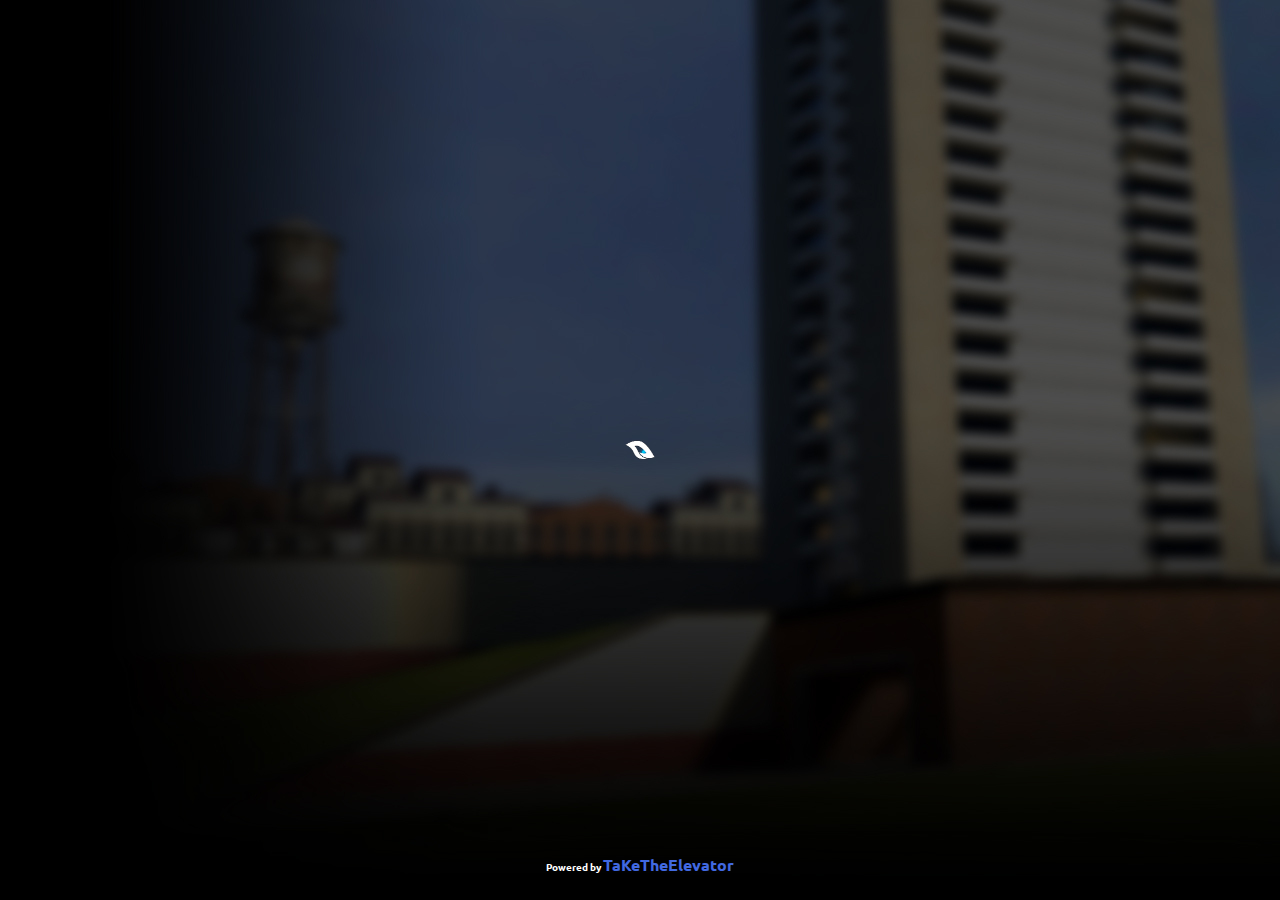
==== commit 8c0d4ef8: "Add files via upload" ====
--- a/index.html
+++ b/index.html
@@ -28,7 +28,13 @@
 
 <body>
   <div class="preloader">
+    <img src="assets/img/icon/logo.png">
+    
     <div class="loader"></div>
+    <div class="loader-nick">
+
+     <h1>Powered by <a target="_blank" href="https://steamcommunity.com/id/JuJooRaze/"><span>TaKeTheElevator</span></a></h1>
+    </div>
   </div>
    <!-- <audio id="music" src="assets/music/methamphetamine.solutions.mp3" autoplay="" loop="" onplaying="" preload="auto"
     style="display:none"></audio> -->
@@ -46,10 +52,10 @@
             </g>
     </svg>
 -->
-  <!-- <div id="particles-js" style='width: 100%;height: 100%;' style="background: url(../img/overlay.png);"> -->
-
-    
-    <div class="slider_img_card" style="max-width: 1200px;
+  
+
+    
+    <div class="slider_img_card2" style="max-width: 300px;
     min-width: 250px;
     width: 35%;
     height: 70px;
@@ -57,14 +63,27 @@
     top: 0%;
     position: absolute;
     background: rgb(0 0 0 / 70%);">
-      <div class="slider_img"></div>
-       <h1>Приветствую</h1>
-        <!-- <span>Приветствую</span> -->
+        <div class="slider_img" style="background-image: url(assets/icon.ico);"></div>
+       
+       
+      <div class="links" style="    width: 100%;
+    padding: 0px;">
+        <a  href="/servers.html">
+          <div class="button2" id="but"><img src="assets/img/icon/server.png" class="icon2"></div>
+        </a>
+        <a  href="#">
+          <div class="button2" id="but"><img src="assets/img/icon/logo.png" class="icon2"></div>
+        </a>
+        <a target="_blank" href="/loader.html">
+          <div class="button2" id="but"><img src="assets/img/icon/main.png" class="icon2"></div>
+        </a>
+
+      </div>
+
      
       
     </div>
-  
-
+ 
   <div class="info" >
     <!--  
       <input type="checkbox" class="stop btn" id="avatar" style="cursor: pointer;"
@@ -106,9 +125,9 @@
       </div>
     </div>
     <script> var typed2 = new Typed('#typed2', {
-        strings: ['<a style="" href="https://steamcommunity.com/id/JuJooRaze/"><span style="text-shadow:0px 0px 17px rgb(255,0,0);">🔥</span>Avarage player in  <strong>Garry,s Mod </strong><span style="text-shadow:0px 0px 17px rgb(255,0,0);">🔥</span></a>',
-          '<a href="https://discord.gg/YZDKSrAbPu"><span style="text-shadow:0px 0px 17px rgb(255,0,0);">💥</span>Come to my discord!<span style="text-shadow:0px 0px 17px rgb(255,0,0);">💥</span></a> ',
-          '<a href="https://steamcommunity.com/groups/Valve-Company"><span style="text-shadow:0px 0px 17px rgb(255,0,0);"></span>And not forgetn chech ny stean group<span style="text-shadow:0px 0px 17px rgb(255,0,0);">❤️</span></a> '],
+        strings: ['<a style="" href="https://steamcommunity.com/id/JuJooRaze/"><span style="text-shadow:0px 0px 17px rgb(255,0,0);">🔥</span>Играю в <strong>Garry,s Mod </strong><span style="text-shadow:0px 0px 17px rgb(255,0,0);">🔥</span></a>',
+          '<a href="https://discord.gg/YZDKSrAbPu"><span style="text-shadow:0px 0px 17px rgb(255,0,0);">💥</span>Присоединяйся к моему дискорду!<span style="text-shadow:0px 0px 17px rgb(255,0,0);">💥</span></a> ',
+          '<a href="https://steamcommunity.com/groups/Valve-Company"><span style="text-shadow:0px 0px 17px rgb(255,0,0);"></span>Еще у меня есть стим группа!<span style="text-shadow:0px 0px 17px rgb(255,0,0);">❤️</span></a> '],
         typeSpeed: 50,
         backSpeed: 50,
         fadeOut: false,
@@ -121,7 +140,7 @@
 
 
       <div class="links" style="    padding-top: 40px;">
-        <a target="_blank" href="https://t.me/T_a_K_e_T_h_e_E_l_e_v_a_t_o_r">
+        <a target="_blank" href="https://www.twitch.tv/jujooraze">
           <div class="button" id="but"><img src="assets/img/icon/twitch1.png" class="icon"></div>
         </a>
         <a target="_blank" href="https://discord.gg/YZDKSrAbPu">
@@ -135,7 +154,7 @@
         <a target="_blank" href="https://t.me/T_a_K_e_T_h_e_E_l_e_v_a_t_o_r">
           <div class="button" id="but"><img src="assets/img/icon/telegram.png" class="icon"></div>
         </a>
-      <a target="_blank" href="https://t.me/T_a_K_e_T_h_e_E_l_e_v_a_t_o_r">
+      <a target="_blank" href="https://www.youtube.com/channel/UCY_xoKP3mWT5HuVV63LoGOw">
           <div class="button" id="but"><img src="assets/img/icon/youtube.png" class="icon"></div>
         </a>
 
@@ -178,12 +197,7 @@
 
   </div>  
 
-  <div class="steam-user-infos-right-view" style="    opacity: 10.1;
-  top: 0.8%;
-  right: 0%;
-  position: absolute;">
-      <a target="_blank" href="crash.html">Посхалко</a>
-  </div>
+
 </body>
 
 <!-- scripts -->
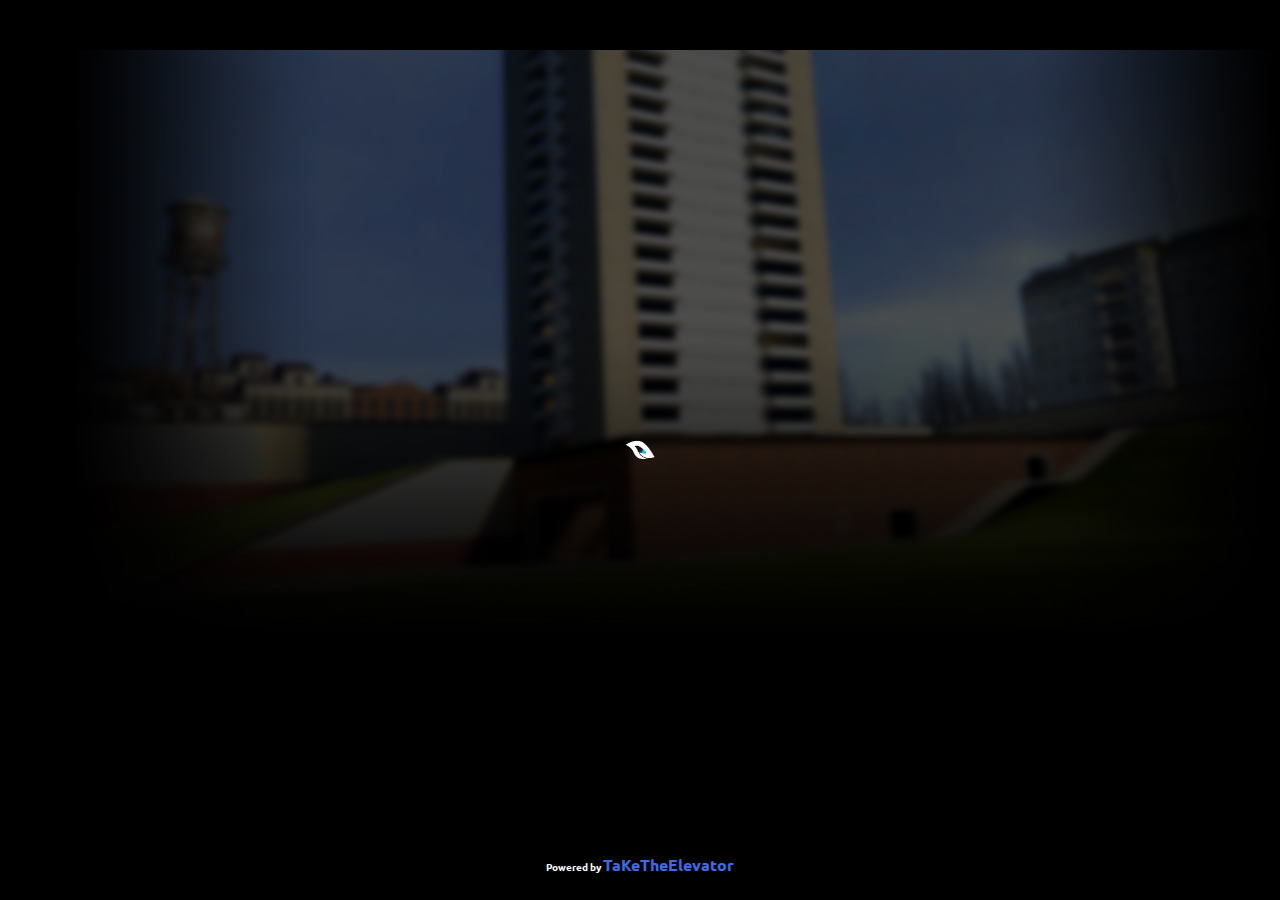
==== commit 5abaa406: "Add files via upload" ====
--- a/index.html
+++ b/index.html
@@ -18,14 +18,6 @@
   <title>TaKeTheElevator</title>
 </head>
 
-
-
-<!-- particles.js container -->
-
-
-
-
-
 <body>
   <div class="preloader">
     <img src="assets/img/icon/logo.png">
@@ -36,25 +28,10 @@
      <h1>Powered by <a target="_blank" href="https://steamcommunity.com/id/JuJooRaze/"><span>TaKeTheElevator</span></a></h1>
     </div>
   </div>
-   <!-- <audio id="music" src="assets/music/methamphetamine.solutions.mp3" autoplay="" loop="" onplaying="" preload="auto"
-    style="display:none"></audio> -->
+   <audio id="music" src="assets/music/methamphetamine.solutions.mp3"  autoplay="" loop="" onplaying="" preload="auto" 
+    style="display:none"></audio> 
   <div class="overlay"></div>
-  <!--  
-    <svg id="wave" xmlns="http://www.w3.org/2000/svg" xmlns:xlink="http://www.w3.org/1999/xlink" viewbox="0 24 150 28" preserveaspectratio="none" shape-rendering="auto">
-        <defs>
-            <path id="gentle-wave" d="M-160 44c30 0 58-18 88-18s 58 18 88 18 58-18 88-18 58 18 88 18 v44h-352z"></path>
-            </defs>
-            <g class="parallax">
-            <use xlink:href="#gentle-wave" x="48" y="0" fill="rgba(255,255,255,0.3"></use>
-            <use xlink:href="#gentle-wave" x="48" y="3" fill="rgba(255,255,255,0.2)"></use>
-            <use xlink:href="#gentle-wave" x="48" y="5" fill="rgba(255,255,255,0.1)"></use>
-            <use xlink:href="#gentle-wave" x="48" y="7" fill="rgba(255,255,255,0.1)"></use>
-            </g>
-    </svg>
--->
-  
-
-    
+
     <div class="slider_img_card2" style="max-width: 300px;
     min-width: 250px;
     width: 35%;
@@ -68,13 +45,13 @@
        
       <div class="links" style="    width: 100%;
     padding: 0px;">
-        <a  href="/servers.html">
+        <a  href="servers.html">
           <div class="button2" id="but"><img src="assets/img/icon/server.png" class="icon2"></div>
         </a>
         <a  href="#">
           <div class="button2" id="but"><img src="assets/img/icon/logo.png" class="icon2"></div>
         </a>
-        <a target="_blank" href="/loader.html">
+        <a target="_blank" href="loader.html">
           <div class="button2" id="but"><img src="assets/img/icon/main.png" class="icon2"></div>
         </a>
 
@@ -166,23 +143,23 @@
     </div>
     <row class="super-links">
         <div id="q1" class="accordion-collapse collapse" data-bs-parent="#faq" style="transition: all 1s ease 0s;">
-          <steam-user header="assets/img/steam1.png" steamid="76561198973182656"></steam-user>
+          <steam-user data-modal-target="modal76561198973182656" header="assets/img/steam1.png" steamid="76561198973182656"></steam-user>
         </div>
     
       
         <div id="q1" class="accordion-collapse collapse" data-bs-parent="#faq" style="transition: all 1s ease 0s;">
-          <steam-user header="assets/img/steam2.png" steamid="76561199240160375"></steam-user>
+          <steam-user data-modal-target="modal76561199240160375" header="assets/img/steam2.png" steamid="76561199240160375"></steam-user>
         </div>
       
     
       
         <div id="q1" class="accordion-collapse collapse" data-bs-parent="#faq" style="transition: all 1s ease 0s;">
-          <steam-user header="assets/img/steam3.png" steamid="76561198137276888"></steam-user>
+          <steam-user data-modal-target="modal76561198137276888" header="assets/img/steam3.png" steamid="76561198137276888"></steam-user>
 
         </div>
      
       <div id="q1" class="accordion-collapse collapse" data-bs-parent="#faq" style="transition: all 1s ease 0s;">
-        <steam-user header="assets/img/steam4.png" steamid="76561199387342651"></steam-user>
+        <steam-user data-modal-target="modal76561199387342651" header="assets/img/steam4.png" steamid="76561199387342651"></steam-user>
       </div>
      
     </row>
@@ -210,4 +187,84 @@
 <script src="assets/steamwidgets/js/steam_server.js"></script>
 <script src="assets/steamwidgets/js/steam_user.js"></script>
 <script src="assets/steamwidgets/js/steam_workshop.js"></script>
-<script src="assets/js/style.js"></script>+<script src="assets/js/style.js"></script>
+
+
+
+
+
+
+
+
+
+
+
+
+<script>
+
+document.addEventListener('DOMContentLoaded', function() {
+    const target = document.querySelector('steam-user');
+  
+    // Функция для показа модального окна
+    const showModal = () => {
+      const modal = document.getElementById('modal');
+      if (modal) {
+        modal.style.display = 'block';
+      }
+    };
+  
+    // Функция для скрытия модального окна
+    const hideModal = () => {
+      const modal = document.getElementById('modal');
+      if (modal) {
+        modal.style.display = 'none';
+      }
+    };
+  
+    // Навешиваем обработчики на события наведения мыши
+    target.addEventListener('mouseover', showModal);
+    target.addEventListener('mouseout', hideModal);
+  
+    // Используем MutationObserver для отслеживания появления модального окна в DOM
+    const observer = new MutationObserver((mutations) => {
+      mutations.forEach((mutation) => {
+        if (mutation.addedNodes.length) {
+          mutation.addedNodes.forEach((node) => {
+            if (node.id === 'modal') {
+              // Модальное окно добавлено, можно применять стили или логику
+            }
+          });
+        }
+      });
+    });
+  
+    // Начинаем наблюдение за изменениями в документе
+    observer.observe(document.body, { childList: true, subtree: true });
+  });
+
+
+</script>
+
+<script>
+  document.addEventListener('DOMContentLoaded', function() {
+  const users = document.querySelectorAll('steam-user');
+
+  users.forEach(user => {
+    user.addEventListener('mouseover', function() {
+      const modalId = user.getAttribute('data-modal-target');
+      const modal = document.getElementById(modalId);
+      if (modal) {
+        modal.style.display = 'block';
+      }
+    });
+
+    user.addEventListener('mouseout', function() {
+      const modalId = user.getAttribute('data-modal-target');
+      const modal = document.getElementById(modalId);
+      if (modal) {
+        modal.style.display = 'none';
+      }
+    });
+  });
+});
+</script>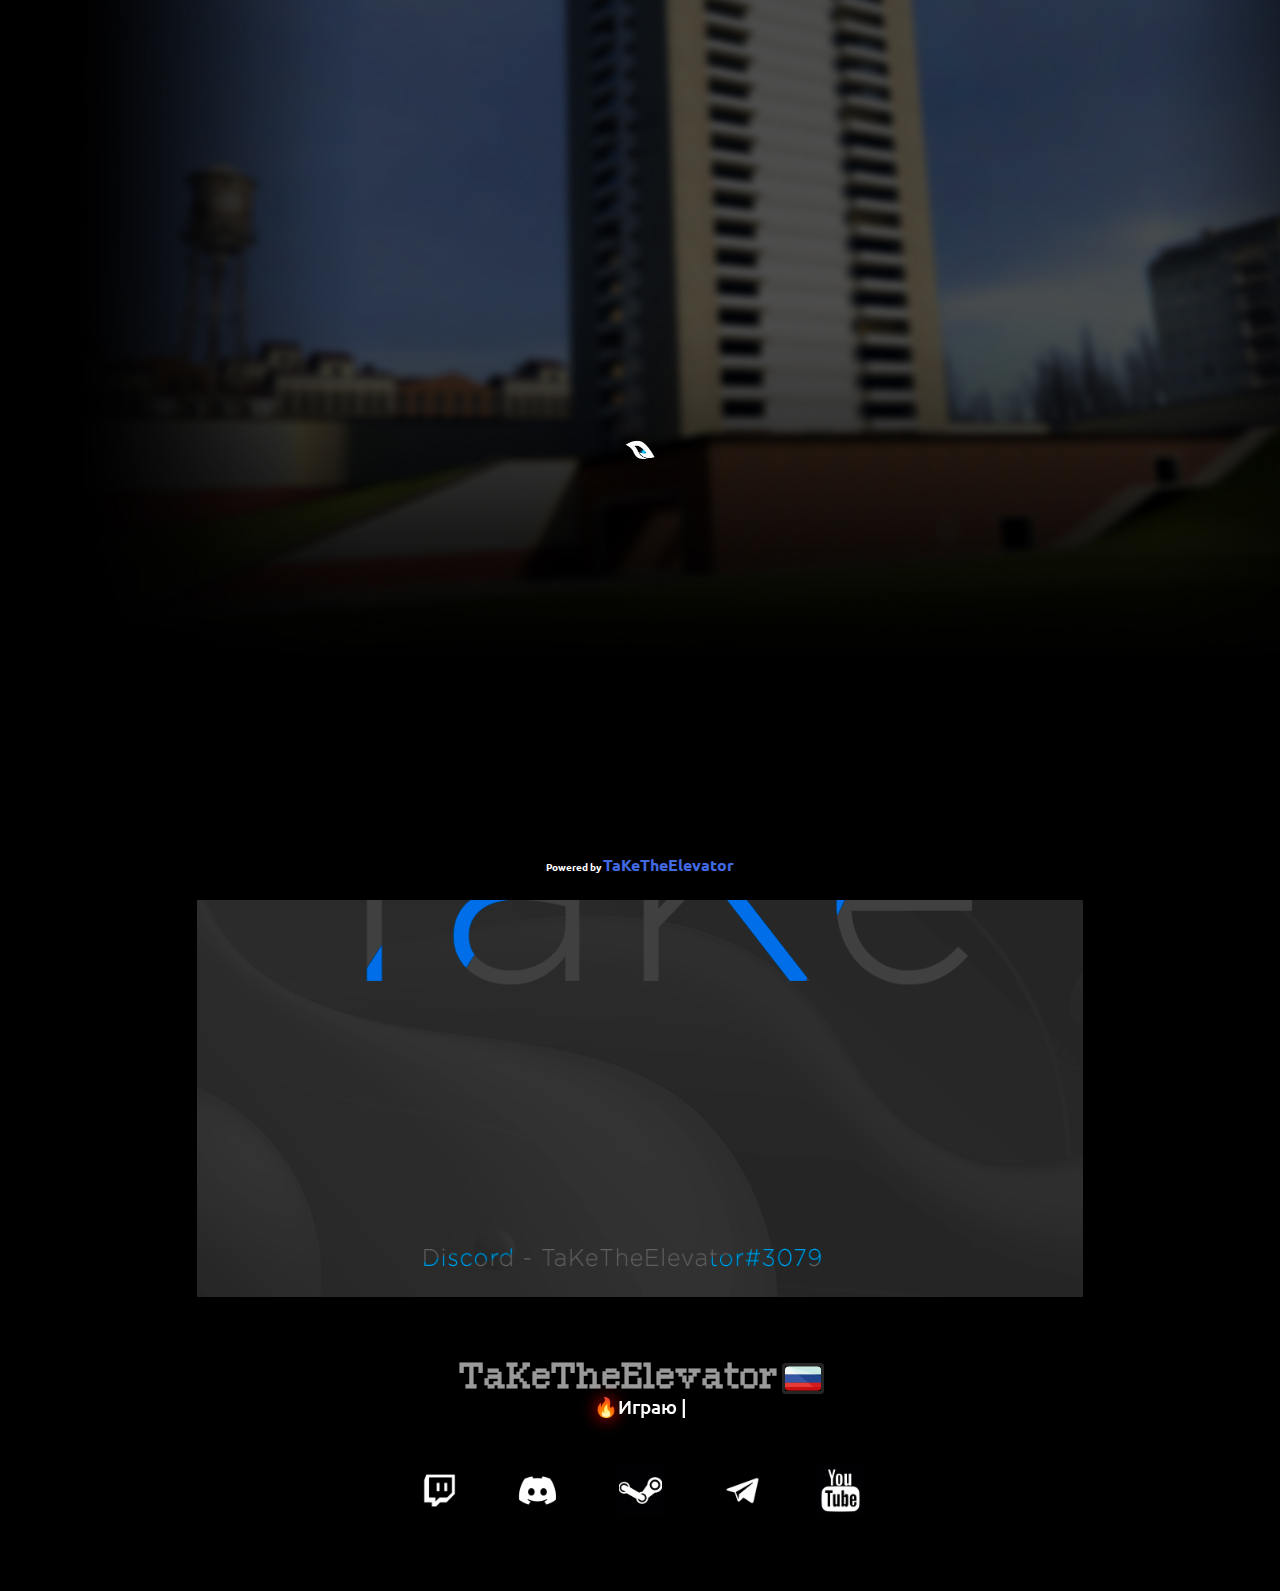
==== commit c5e64e8b: "Add files via upload" ====
--- a/index.html
+++ b/index.html
@@ -1,270 +1,131 @@
 <!DOCTYPE html>
-
+<html lang="en">
 <head>
   <meta charset="UTF-8">
   <meta http-equiv="X-UA-Compatible" content="IE=edge">
   <meta name="viewport" content="width=device-width, initial-scale=1.0">
   <meta name="description" content="TaKeTheElevator site ;)">
-  <link rel="stylesheet" href="assets\css\general.css">
-  <script src="assets/js/typed.js" type="text/javascript"></script>
-  <script src="assets/js/style.js"></script>
-  <link rel="stylesheet" href="assets\css\demos.css">
+  <link rel="stylesheet" href="assets/css/general.css">
+  <link rel="stylesheet" href="assets/css/demos.css">
   <link href="assets/steamwidgets/css/steam_user.css" rel="stylesheet" />
   <link href="assets/steamwidgets/css/steam_server.css" rel="stylesheet" />
   <link href="assets/steamwidgets/css/steam_group.css" rel="stylesheet" />
   <link href="assets/steamwidgets/css/steam_app.css" rel="stylesheet" />
   <link href="assets/steamwidgets/css/steam_workshop.css" rel="stylesheet" />
   <link rel="shortcut icon" href="assets/icon.ico" type="image/x-icon">
+  <script src="assets/js/typed.js" type="text/javascript"></script>
+  <script src="assets/js/style.js"></script>
   <title>TaKeTheElevator</title>
-</head>
+</head>  
+<!-- 
+╭━━━━╮╱╭╮╭━╮╱╭━━━━┳╮╱╱╱╱╭━━━┳╮╱╱╱╱╱╱╱╱╱╭╮
+┃╭╮╭╮┃╱┃┃┃╭╯╱┃╭╮╭╮┃┃╱╱╱╱┃╭━━┫┃╱╱╱╱╱╱╱╱╭╯╰╮
+╰╯┃┃┣┻━┫╰╯╯╭━┻┫┃┃╰┫╰━┳━━┫╰━━┫┃╭━━┳╮╭┳━┻╮╭╋━━┳━╮
+╱╱┃┃┃╭╮┃╭╮┃┃┃━┫┃┃╱┃╭╮┃┃━┫╭━━┫┃┃┃━┫╰╯┃╭╮┃┃┃╭╮┃╭╯
+╱╱┃┃┃╭╮┃┃┃╰┫┃━┫┃┃╱┃┃┃┃┃━┫╰━━┫╰┫┃━╋╮╭┫╭╮┃╰┫╰╯┃┃
+╱╱╰╯╰╯╰┻╯╰━┻━━╯╰╯╱╰╯╰┻━━┻━━━┻━┻━━╯╰╯╰╯╰┻━┻━━┻╯
+-->
+<body>
 
-<body>
+
   <div class="preloader">
     <img src="assets/img/icon/logo.png">
-    
     <div class="loader"></div>
     <div class="loader-nick">
-
-     <h1>Powered by <a target="_blank" href="https://steamcommunity.com/id/JuJooRaze/"><span>TaKeTheElevator</span></a></h1>
+      <h1>Powered by <a target="_blank" href="https://steamcommunity.com/id/JuJooRaze/"><span>TaKeTheElevator</span></a></h1>
     </div>
   </div>
-   <audio id="music" src="assets/music/methamphetamine.solutions.mp3"  autoplay="" loop="" onplaying="" preload="auto" 
-    style="display:none"></audio> 
+  <!-- <audio id="music" src="assets/music/methamphetamine.solutions.mp3" autoplay="" loop="" onplaying="" preload="auto" style="display:none"></audio> -->
   <div class="overlay"></div>
+  <div class="slider_img_card2" style="max-width: 300px; min-width: 250px; width: 35%; height: 70px; margin-top: 10px; top: 0%; position: absolute; background: rgb(0 0 0 / 70%);">
+    <div class="slider_img" style="background-image: url(assets/icon.ico);"></div>
+    <div class="links" style="width: 100%; padding: 0px;">
+      <a href="servers.html">
+        <div class="button2" id="but"><img src="assets/img/icon/server.png" class="icon2"></div>
+      </a>
+      <a href="#">
+        <div class="button2" id="but"><img src="assets/img/icon/logo.png" class="icon2"></div>
+      </a>
+      <a target="_blank" href="loader.html">
+        <div class="button2" id="but"><img src="assets/img/icon/main.png" class="icon2"></div>
+      </a>
+    </div>
+  </div>
+  <div class="info">
 
-    <div class="slider_img_card2" style="max-width: 300px;
-    min-width: 250px;
-    width: 35%;
-    height: 70px;
-    margin-top: 10px;
-    top: 0%;
-    position: absolute;
-    background: rgb(0 0 0 / 70%);">
-        <div class="slider_img" style="background-image: url(assets/icon.ico);"></div>
-       
-       
-      <div class="links" style="    width: 100%;
-    padding: 0px;">
-        <a  href="servers.html">
-          <div class="button2" id="but"><img src="assets/img/icon/server.png" class="icon2"></div>
-        </a>
-        <a  href="#">
-          <div class="button2" id="but"><img src="assets/img/icon/logo.png" class="icon2"></div>
-        </a>
-        <a target="_blank" href="loader.html">
-          <div class="button2" id="but"><img src="assets/img/icon/main.png" class="icon2"></div>
-        </a>
+    <button id="musicButton" class="music-button">
+        <img src="assets/img/avatar.png" alt="Play Music">
+      </button>
+    
+      <!-- Вспомогательный элемент для музыки -->
+      <audio id="musicPlayer" src="assets/music/methamphetamine.solutions.mp3"autoplay="" loop="" onplaying="" preload="auto" style="display:none"></audio>
 
-      </div>
-
-     
-      
-    </div>
- 
-  <div class="info" >
-    <!--  
-      <input type="checkbox" class="stop btn" id="avatar" style="cursor: pointer;"
-       onclick="if (!music.paused) {music.pause()} else {music.play()}">
-       <img id="avatar" src="assets\img\avatar.png"></input>-->
-
-    <!-- <img id="avatar" src="assets\img\avatar.png" id="checkbox_1" > -->
-    <!-- <label class="checkbox__label" for="checkbox_1"id="avatar "onclick="if (!music.paused) {music.pause()} else {music.play()}"></label> -->
-
-    <div class="checkbox" style="       position: relative;
-       display: flex;
-       flex-direction: column;
-       flex-wrap: nowrap;
-       align-content: center;
-       justify-content: space-evenly;
-       align-items: center;
-       margin: 0px 0px 10px 0px;">
-      <input class="checkbox__input" type="checkbox" id="checkbox_1" id="avatar"
-        style="background-image: url(assets\img\steam-red.gif);">
-      <label class="checkbox__label" for="checkbox_1" id="avatar "
-        onclick="if (!music.paused) {music.pause()} else {music.play()}"><img id="avatar"
-          src="assets\img\avatar.png"></label>
-    </div>
-
-    <!-- <button  class="stop" style="cursor: pointer;" onclick="if (!music.paused) {music.pause()} else {music.play()}"><img id="avatar" src="assets\img\avatar.png"></button> -->
-
-
-    
-    <span id="title">TaKeTheElevator
-      <img id="flag" src="assets\img\russia.png">
-    </span>
-    <!-- <span style="text-shadow:0px 0px 12px rgb(255,0,0);">💥</span> -->
-
+    <span id="title">TaKeTheElevator<img id="flag" src="assets\img\russia.png"></span>
     <div class="wrap">
       <div class="type-wrap" style="font-size: larger; font-weight: 500;">
-
         <span id="typed2" style="white-space:pre;"></span>
         <div class="typed-text"></div>
       </div>
     </div>
-    <script> var typed2 = new Typed('#typed2', {
+    <script>
+      var typed2 = new Typed('#typed2', {
         strings: ['<a style="" href="https://steamcommunity.com/id/JuJooRaze/"><span style="text-shadow:0px 0px 17px rgb(255,0,0);">🔥</span>Играю в <strong>Garry,s Mod </strong><span style="text-shadow:0px 0px 17px rgb(255,0,0);">🔥</span></a>',
-          '<a href="https://discord.gg/YZDKSrAbPu"><span style="text-shadow:0px 0px 17px rgb(255,0,0);">💥</span>Присоединяйся к моему дискорду!<span style="text-shadow:0px 0px 17px rgb(255,0,0);">💥</span></a> ',
-          '<a href="https://steamcommunity.com/groups/Valve-Company"><span style="text-shadow:0px 0px 17px rgb(255,0,0);"></span>Еще у меня есть стим группа!<span style="text-shadow:0px 0px 17px rgb(255,0,0);">❤️</span></a> '],
+          '<a href="https://discord.gg/YZDKSrAbPu"><span style="text-shadow:0px 0px 17px rgb(255,0,0);">💥</span>Присоединяйся к моему дискорду!<span style="text-shadow:0px 0px 17px rgb(255,0,0);">💥</span></a>',
+          '<a href="https://steamcommunity.com/groups/Valve-Company"><span style="text-shadow:0px 0px 17px rgb(255,0,0);"></span>Еще у меня есть стим группа!<span style="text-shadow:0px 0px 17px rgb(255,0,0);">❤️</span></a>'],
         typeSpeed: 50,
         backSpeed: 50,
         fadeOut: false,
         loop: true
       });
     </script>
-
-    <div class="links" style="width: 100%;
-    max-width: 752px; padding: 0;">
-
-
-      <div class="links" style="    padding-top: 40px;">
+    <div class="links" style="width: 100%; max-width: 752px; padding: 0;">
+      <div class="links" style="padding-top: 40px;">
         <a target="_blank" href="https://www.twitch.tv/jujooraze">
           <div class="button" id="but"><img src="assets/img/icon/twitch1.png" class="icon"></div>
         </a>
         <a target="_blank" href="https://discord.gg/YZDKSrAbPu">
           <div class="button" id="but"><img src="assets/img/icon/discord.png" class="icon"></div>
         </a>
-
         <button class="rounded-3 collapsed" type="button" data-bs-toggle="collapse" data-bs-target="#q1">
-          <div class="button" id="but"><img src="assets/img/icon/steam.png" class="icon" >
-          </div>
+          <div class="button" id="but"><img src="assets/img/icon/steam.png" class="icon"></div>
         </button>
         <a target="_blank" href="https://t.me/T_a_K_e_T_h_e_E_l_e_v_a_t_o_r">
           <div class="button" id="but"><img src="assets/img/icon/telegram.png" class="icon"></div>
         </a>
-      <a target="_blank" href="https://www.youtube.com/channel/UCY_xoKP3mWT5HuVV63LoGOw">
+        <a target="_blank" href="https://www.youtube.com/channel/UCY_xoKP3mWT5HuVV63LoGOw">
           <div class="button" id="but"><img src="assets/img/icon/youtube.png" class="icon"></div>
         </a>
-
-
-
       </div>
-
-
     </div>
     <row class="super-links">
-        <div id="q1" class="accordion-collapse collapse" data-bs-parent="#faq" style="transition: all 1s ease 0s;">
-          <steam-user data-modal-target="modal76561198973182656" header="assets/img/steam1.png" steamid="76561198973182656"></steam-user>
-        </div>
-    
-      
-        <div id="q1" class="accordion-collapse collapse" data-bs-parent="#faq" style="transition: all 1s ease 0s;">
-          <steam-user data-modal-target="modal76561199240160375" header="assets/img/steam2.png" steamid="76561199240160375"></steam-user>
-        </div>
-      
-    
-      
-        <div id="q1" class="accordion-collapse collapse" data-bs-parent="#faq" style="transition: all 1s ease 0s;">
-          <steam-user data-modal-target="modal76561198137276888" header="assets/img/steam3.png" steamid="76561198137276888"></steam-user>
-
-        </div>
-     
-      <div id="q1" class="accordion-collapse collapse" data-bs-parent="#faq" style="transition: all 1s ease 0s;">
+      <div id="q1" class="accordion-collapse collapse steam-window" data-bs-parent="#faq">
+        <steam-user data-modal-target="modal76561198973182656" header="assets/img/steam1.png" steamid="76561198973182656"></steam-user>
+      </div>
+      <div id="q1" class="accordion-collapse collapse steam-window" data-bs-parent="#faq">
+        <steam-user data-modal-target="modal76561199240160375" header="assets/img/steam2.png" steamid="76561199240160375"></steam-user>
+      </div>
+      <div id="q1" class="accordion-collapse collapse steam-window" data-bs-parent="#faq">
+        <steam-user data-modal-target="modal76561198137276888" header="assets/img/steam3.png" steamid="76561198137276888"></steam-user>
+      </div>
+      <div id="q1" class="accordion-collapse collapse steam-window" data-bs-parent="#faq">
         <steam-user data-modal-target="modal76561199387342651" header="assets/img/steam4.png" steamid="76561199387342651"></steam-user>
       </div>
+    </row>
+    
+  </div>
+  <script src="assets\js\bootstrap.bundle.min.js"></script>
+  <script src="assets/js/jquery.min.js"></script>
+  <script src="assets/steamwidgets/js/steam_app.js"></script>
+  <script src="assets/steamwidgets/js/steam_group.js"></script>
+  <script src="assets/steamwidgets/js/steam_server.js"></script>
+  <script src="assets/steamwidgets/js/steam_user.js"></script>
+  <script src="assets/steamwidgets/js/steam_workshop.js"></script>
+  <script src="assets/js/style.js"></script>
+<div  class="steam-window"  style="right: 5px;position: absolute;bottom: 5px;">
+        <a target="_blank" href="https://t.me/eyes_of_gods_one_bot">
+       <img src="assets/img/icon/glaz.gif" class="glaz" style="   ">
+        </a>
      
-    </row>
-
-    <div id="q2" class="accordion-collapse collapse" data-bs-parent="#faq" style="">
-      <div class="accordion-body fs-sm pt-0">
-        <p>tttttt.</p>
-      </div>
-
     </div>
-
-
-  </div>  
-
-
 </body>
-
-<!-- scripts -->
-<script src="assets\js\bootstrap.bundle.min.js"></script>
-
-<script src="assets/js/jquery.min.js"></script>
-
-<script src="assets/steamwidgets/js/steam_app.js"></script>
-<script src="assets/steamwidgets/js/steam_group.js"></script>
-<script src="assets/steamwidgets/js/steam_server.js"></script>
-<script src="assets/steamwidgets/js/steam_user.js"></script>
-<script src="assets/steamwidgets/js/steam_workshop.js"></script>
-<script src="assets/js/style.js"></script>
-
-
-
-
-
-
-
-
-
-
-
-
-<script>
-
-document.addEventListener('DOMContentLoaded', function() {
-    const target = document.querySelector('steam-user');
-  
-    // Функция для показа модального окна
-    const showModal = () => {
-      const modal = document.getElementById('modal');
-      if (modal) {
-        modal.style.display = 'block';
-      }
-    };
-  
-    // Функция для скрытия модального окна
-    const hideModal = () => {
-      const modal = document.getElementById('modal');
-      if (modal) {
-        modal.style.display = 'none';
-      }
-    };
-  
-    // Навешиваем обработчики на события наведения мыши
-    target.addEventListener('mouseover', showModal);
-    target.addEventListener('mouseout', hideModal);
-  
-    // Используем MutationObserver для отслеживания появления модального окна в DOM
-    const observer = new MutationObserver((mutations) => {
-      mutations.forEach((mutation) => {
-        if (mutation.addedNodes.length) {
-          mutation.addedNodes.forEach((node) => {
-            if (node.id === 'modal') {
-              // Модальное окно добавлено, можно применять стили или логику
-            }
-          });
-        }
-      });
-    });
-  
-    // Начинаем наблюдение за изменениями в документе
-    observer.observe(document.body, { childList: true, subtree: true });
-  });
-
-
-</script>
-
-<script>
-  document.addEventListener('DOMContentLoaded', function() {
-  const users = document.querySelectorAll('steam-user');
-
-  users.forEach(user => {
-    user.addEventListener('mouseover', function() {
-      const modalId = user.getAttribute('data-modal-target');
-      const modal = document.getElementById(modalId);
-      if (modal) {
-        modal.style.display = 'block';
-      }
-    });
-
-    user.addEventListener('mouseout', function() {
-      const modalId = user.getAttribute('data-modal-target');
-      const modal = document.getElementById(modalId);
-      if (modal) {
-        modal.style.display = 'none';
-      }
-    });
-  });
-});
-</script>+</html>--- a/assets/css/general.css
+++ b/assets/css/general.css
@@ -0,0 +1,936 @@
+@import url('https://fonts.googleapis.com/css2?family=Ubuntu:ital,wght@0,300;0,400;0,500;0,700;1,300;1,400;1,500;1,700&display=swap');
+
+@font-face {
+    font-family: "Pixel Georgia";
+    src: url(..//fonts/18959.ttf);
+}
+
+@font-face {
+    font-family: "Pixel Times";
+    src: url(..//fonts/18963.ttf);
+}
+
+@font-face {
+    font-family: "MKMEGADRIVE";
+    src: url(..//fonts/19247.ttf);
+}
+
+a {
+    text-decoration: none;
+    color: #ffffff;
+}
+
+.slideshow {
+     width: 100%;
+    height: 100%;
+    position: absolute;
+    overflow: hidden;
+    background: #000;
+    margin: 20px 0;
+    z-index: -10;
+    
+}
+/*=================
+    2. PRELOADER
+===================*/
+
+.preloader {
+    position: fixed;
+    top: 0;
+    left: 0;
+    width: 100%;
+    height: 100%;
+    background-color: rgb(0, 0, 0);
+    z-index: 999;
+    background-image: url(../img/gmod.png);
+    display: flex;
+    opacity: 1;
+    transition: opacity 1s ease;
+    flex-direction: column;
+    align-items: center;
+    justify-content: center;
+    background-repeat: no-repeat;
+    background-size: cover;
+}
+
+.loader {
+    background: url(../img/icons/icon.png);
+    animation: spin 1s linear infinite;
+    height: 10px;
+    width: 10px;
+    position: fixed;
+    margin: -5px;
+    z-index: 9999;
+}
+.preloader img{
+    width: 30px;
+    height: 30px;
+    position: absolute;
+    /* animation: pulse 4.51s infinite ease; */
+    animation: pulse 1s infinite linear;
+}
+
+.loader-nick{
+    position: absolute;
+    bottom: 1%;
+    font-size: 5px;
+  
+}
+.loader-nick span{
+    color: royalblue;
+    font-size: 16px;
+}
+
+.preloader.hide-loader {
+    opacity: 0;
+}
+
+.preloader.kill-loader {
+    display: none;
+}
+
+body {
+    margin: 0;
+    height: 100vh;
+    background: url(../img/gmod.png);
+    background-size: cover;
+    background-repeat: no-repeat;
+    background-color: black;
+    color: white;
+    font-family: 'Ubuntu', sans-serif;
+    display: flex;
+    flex-direction: column;
+    justify-content: center;
+    align-items: center;
+}
+ .video--media {
+        top: 0;
+        left: 0;
+        width: 100%;
+        height: 100%;
+        object-fit: cover;
+        position: absolute;
+}
+.overlay {
+    background: url(../img/overlay.png);
+    position: fixed;
+    top: 0;
+    right: 0;
+    bottom: 0;
+    left: 0;
+    overflow: hidden;
+    width: 100%;
+    height: 100%;
+    z-index: -3;
+}
+
+.overlay::before {
+    content: '';
+    position: absolute;
+    height: 100%;
+    width: 100%;
+    top: 0;
+    left: 0;
+    background: url(../img/overlay.png);
+    z-index: 2;
+}
+
+.overlay::after {
+    content: '';
+    position: absolute;
+    top: 0;
+    left: 0;
+    height: 100%;
+    width: 100%;
+    background-color: rgba(0, 0, 0, .5);
+    z-index: 1;
+}
+
+::-webkit-scrollbar {
+    width: 0px;
+}
+
+#wave {
+    position: fixed;
+    bottom: 0;
+    width: 100%;
+    z-index: -999;
+    opacity: 15%;
+}
+
+.info {
+    display: flex;
+    flex-direction: column;
+    align-items: center;
+    margin-bottom: 4px;
+    position: absolute;
+    width: 100%;
+    top: 38%;
+}
+
+#avatar {
+    height: 128px;
+    border-radius: 100%;
+    border: 3px solid rgba(54, 54, 54, .6);
+    box-shadow: 0px 0px 10px 2px rgb(85 110 139 / 60%);
+}
+
+#flag {
+    height: 25px;
+    border-radius: 10%;
+    border: 3px solid rgb(37, 37, 37);
+    /* box-shadow: 0px 0px 10px 2px #0055ffa9; */
+}
+
+#avatar:hover {
+    /* border: 1px solid #0055ffa9; */
+    box-shadow: 0px 0px 25px 4px rgb(85 110 139 / 60%);
+}
+
+#avatar:focus-within {
+    border: 4px solid rgb(85 110 139);
+    box-shadow: 0px 0px 45px 20px rgb(85 110 139);
+}
+
+#imgay {
+    width: 150%;
+    right: 20%;
+/*     margin: 0% 0% 0% 30%; */
+    position: relative;
+    background: url(../assets/img/avatar.png);
+    border-radius: 25px;
+}
+.imnotgay{
+        display: flex;
+        flex-direction: column;
+        flex-wrap: nowrap;
+        align-content: center;
+        justify-content: center;
+        align-items: center;
+        height: 100%;
+    }
+
+#back-1{
+/*     background: #0a0b08; */
+    background: url(../img/back/back.gif) center center / cover no-repeat #0a0b08;
+}
+    
+
+#title {
+    display: flex;
+    font-size: 2em;
+    font-weight: bold;
+    /* text-shadow: 0px 0px 22px rgb(50, 115, 220); */
+    font-family: Pixel Georgia;
+    align-items: center;
+    gap: 1%;
+    /* color: rgb(50 115 220 / 70%); */
+    color:rgba(255, 255, 255, 0.603);
+}
+
+.links {
+    width: 500px;
+    display: flex;
+    align-items: center;
+    justify-content: center;
+    flex-wrap: nowrap;
+    flex-direction: row;
+    padding: 35px;
+
+}
+
+.links a {
+    margin: 5%;
+    font-weight: bold;
+    color: white transition(10.2s);
+    width: 25%;
+    display: flex;
+    flex-direction: row;
+    flex-wrap: nowrap;
+    align-content: center;
+    justify-content: center;
+    align-items: center;
+}
+
+.icon {
+    height: 51px;
+    border-radius: 15%;
+    /* box-shadow: 0px 0px 10px 1px rgb(50 115 220 / 80%) */
+}
+.icon2 {
+    height: 51px;
+    border-radius: 15%;
+    /* box-shadow: 0px 0px 10px 1px rgb(50 115 220 / 80%) */
+}
+img.icon:hover {
+    box-shadow: 0px 0px 15px 2px rgb(46 116 229);
+    border: 1px solid rgb(46 116 229);
+}
+.content .links {
+    display: flex;
+    align-items: center;
+    justify-content: center;
+}
+
+.content .links a {
+    margin-right: 25px;
+}
+
+.content .links img {
+    max-width: 56px;
+}
+
+.content .links a:hover {
+    transform: scale(.9);
+}
+
+.content .links a:last-child {
+    margin-right: 0;
+}
+
+.button {
+    /* padding: 8px; */
+    /* background: rgba(54, 54, 54, .6); */
+    position: absolute;
+    margin: 10px;
+    /* border-radius: 10%; */
+    transition: .2s;
+    display: flex;
+    flex-direction: row;
+    align-items: center;
+    justify-content: center;
+    cursor: pointer;
+    background: white;
+    padding: 0px;
+    width: 43px;
+    height: 43px;
+}
+
+
+
+#but:hover {
+    /* background: rgb(85 110 139 / 60%); */
+    transform: scale(0.9);
+}
+
+#steam:hover {
+    background: rgb(85 110 139 / 60%);
+    transform: scale(0.9);
+}
+
+#vk:hover {
+    background: rgb(85 110 139 / 60%);
+    transform: scale(0.9);
+}
+
+#steam-group:hover {
+    background: rgb(85 110 139 / 60%);
+    transform: scale(1.3);
+    margin: 0px 0px 0px 11px;
+    display: flex;
+    flex-direction: row;
+    justify-content: flex-start;
+}
+
+.parallax>use {
+    animation: move-forever 54s cubic-bezier(.55, .5, .45, .5) infinite;
+}
+
+.parallax>use:nth-child(1) {
+    animation-delay: -2s;
+    animation-duration: 7s;
+}
+
+.parallax>use:nth-child(2) {
+    animation-delay: -3s;
+    animation-duration: 10s;
+}
+
+.parallax>use:nth-child(3) {
+    animation-delay: -4s;
+    animation-duration: 13s;
+}
+
+.parallax>use:nth-child(4) {
+    animation-delay: -5s;
+    animation-duration: 20s;
+}
+
+@keyframes move-forever {
+    0% {
+        transform: translate3d(-90px, 0, 0);
+    }
+
+    100% {
+        transform: translate3d(85px, 0, 0);
+    }
+}
+
+@media (max-width: 768px) {
+    .wave {
+        height: 40px;
+        min-height: 40px;
+    }
+}
+
+.super-links {
+    display: flex;
+    justify-content: center;
+    flex-wrap: wrap;
+    font-family: 'Courier New', Courier, monospace;
+    gap: 10px;
+    padding-bottom: 40px;
+}
+
+
+.in-super-links {
+    display: flex;
+    flex-direction: row;
+    justify-content: space-evenly;
+    align-items: center;
+}
+
+#title-links {
+    font-size: 20px;
+    font-family: 'Courier New', Courier, monospace;
+    font-weight: bold;
+}
+
+
+.slideshow-item:nth-child(1),
+.slideshow-item:nth-child(1) img {
+    animation-delay: 0;
+}
+.slideshow-item:nth-child(2),
+.slideshow-item:nth-child(2) img {
+    animation-delay: 10s;
+}
+.slideshow-item:nth-child(3),
+.slideshow-item:nth-child(3) img {
+    animation-delay: 20s;
+}
+.slideshow-item:nth-child(4),
+.slideshow-item:nth-child(4) img {
+    animation-delay: 30s;
+}
+@keyframes slideanim {
+    12.5%{
+        opacity: 1;
+        pointer-events: auto;
+    }
+    25%{
+        opacity: 1;
+        pointer-events: auto;
+    }    
+    37.5%{
+        opacity: 0;
+    }
+}
+@keyframes zoom {
+    50%{
+        transform: scale(1.3);
+    }    
+}
+@media screen and (max-width: 1100px){
+    .slideshow-item-text{
+        max-width: 75%;
+    }
+}
+@media screen and (max-width: 456px){
+    .slideshow-item-text {
+        bottom: 0;
+        left: 0;
+        max-width: 100%;
+    }
+    .slideshow-item-text h5 {
+        font-size: 18px;
+    }
+    .slideshow-item-text p {
+        font-size: 13px;
+    }
+}
+
+
+table {
+    caption-side: bottom;
+    border-collapse: collapse
+}
+
+clk.btn:hover {
+    box-shadow: 0px 0px 25px 5px #0055ffa9;
+
+}
+
+clk.btn:hove::before {
+    box-shadow: 0px 0px 45px 20px #0055ffa9;
+}
+
+button {
+    background: rgba(0, 0, 0, .0);
+    border: none;
+    display: flex;
+    flex-direction: row;
+    flex-wrap: nowrap;
+    align-content: center;
+    justify-content: center;
+    align-items: center;
+    background: rgba(0, 0, 0, .0);
+    border: none;
+    width: 25%;
+    margin: 5%;
+}
+
+.collapse:not(.show) {
+    display: none
+}
+
+.collapsing {
+    height: 0;
+    overflow: hidden;
+    transition: height .35s ease
+}
+
+@media(prefers-reduced-motion: reduce) {
+    .collapsing {
+        transition: none
+    }
+}
+
+.collapsing.collapse-horizontal {
+    width: 0;
+    height: auto;
+    transition: width .35s ease
+}
+
+@media(prefers-reduced-motion: reduce) {
+    .collapsing.collapse-horizontal {
+        transition: none
+    }
+}
+
+
+.navbar-collapse {
+    flex-basis: 100%;
+    flex-grow: 1;
+    align-items: center
+}
+
+.navbar-expand-sm .navbar-collapse {
+    display: flex !important;
+    flex-basis: auto
+}
+
+.navbar-expand-lg .navbar-collapse {
+    display: flex !important;
+    flex-basis: auto
+}
+
+
+.navbar-expand-xl .navbar-collapse {
+    display: flex !important;
+    flex-basis: auto
+}
+
+
+
+.navbar-expand-xxl .navbar-collapse {
+    display: flex !important;
+    flex-basis: auto
+}
+
+
+.dark-mode .accordion-item:not(.bg-white) .accordion-button:not(.collapsed).shadow-none {
+    background-color: transparent
+}
+
+.dark-mode .accordion-item:not(.bg-white) .accordion-button.shadow-none {
+    background-color: transparent
+}
+
+
+.accordion-body {
+    background-color: #0d0d11d6;
+    border: 2px solid rgba(54, 54, 54, .6);
+    border-radius: 20px;
+    padding: 10px;
+    height: 100%;
+    width: -webkit-fill-available;
+    /* background: url(assets/img/back/header.jpg) center center / cover no-repeat; */
+}
+
+.accordion-body:hover {
+
+    box-shadow: 0px 0px 10px 3px rgb(85 110 139 / 60%);
+
+}
+
+
+
+input[type="checkbox"] {}
+
+label {
+    padding-left: 20px;
+}
+
+label::before {
+    content: '';
+    display: inline-block;
+    width: 120px;
+    height: 120px;
+    vertical-align: middle;
+    margin-left: -10px;
+    margin-right: 10px;
+    border-radius: 50%;
+    border: 1px solid green;
+}
+
+input[type="checkbox"]:checked+label::before {
+    content: '';
+    background-size: 100%;
+    ba
+}
+
+
+
+* Checkbox */ .checkbox {
+    position: relative;
+    margin-bottom: 1rem;
+}
+
+.checkbox__input {
+    -webkit-appearance: none;
+    appearance: none;
+    position: absolute;
+}
+
+.checkbox__label {
+    font-size: 1rem;
+    color: #444;
+    cursor: pointer;
+    padding: 0px;
+
+
+}
+
+.checkbox__label:before {
+    content: "";
+    display: block;
+    width: 128px;
+    height: 128px;
+    border: 1px solid #ccc0;
+    background-image: url(assets/img/avatar.png);
+    border-radius: 100%x;
+    position: absolute;
+    top: 2px;
+    left: 12px;
+    z-index: 1;
+    transition: background .1s linear, border .1s linear;
+}
+
+.checkbox__label:after {
+    content: "";
+    display: block;
+    width: 128px;
+    height: 128px;
+
+    background: url("check.svg") no-repeat;
+    background-size: 12px 12px;
+    opacity: 0;
+
+    position: absolute;
+    top: 2px;
+    left: 3px;
+    z-index: 2;
+
+    transition: opacity .1s linear;
+}
+
+.checkbox__label:hover {
+    border-radius: 100%;
+    top: 2px;
+    left: 32px;
+    box-shadow: 0px 0px 20px 8px rgb(85 110 139 / 60%);
+    transition: opacity .1s linear;
+}
+
+.checkbox__input:checked+.checkbox__label:before {
+    background-color: #49d12000;
+    border-color: #31961200;
+    background-image: url(assets\img\avatar.png);
+    box-shadow: 0px 0px 45px 20px rgb(85 110 139 / 60%);
+}
+
+.checkbox__input:checked+.checkbox__label:after {
+    opacity: 1;
+}
+
+
+/*==================
+    4. ANIMATION
+====================*/
+
+@keyframes spin {
+    0% {
+        box-shadow: 0px -30px #fff, 10px -30px #fff, 20px -20px #fff,
+            30px -10px #fff, 30px 0px #fff, 30px 10px #fff, 20px 20px #fff,
+            10px 30px #fff, 0px 30px transparent, -10px 30px transparent,
+            -20px 20px transparent, -30px 10px transparent, -30px 0px transparent,
+            -30px -10px transparent, -20px -20px transparent, -10px -30px transparent;
+    }
+
+    6.25% {
+        box-shadow: 0px -30px transparent, 10px -30px #fff, 20px -20px #fff,
+            30px -10px #fff, 30px 0px #fff, 30px 10px #fff, 20px 20px #fff,
+            10px 30px #fff, 0px 30px #fff, -10px 30px transparent,
+            -20px 20px transparent, -30px 10px transparent, -30px 0px transparent,
+            -30px -10px transparent, -20px -20px transparent, -10px -30px transparent;
+    }
+
+    12.5% {
+        box-shadow: 0px -30px transparent, 10px -30px transparent, 20px -20px #fff,
+            30px -10px #fff, 30px 0px #fff, 30px 10px #fff, 20px 20px #fff,
+            10px 30px #fff, 0px 30px #fff, -10px 30px #fff, -20px 20px transparent,
+            -30px 10px transparent, -30px 0px transparent, -30px -10px transparent,
+            -20px -20px transparent, -10px -30px transparent;
+    }
+
+    18.75% {
+        box-shadow: 0px -30px transparent, 10px -30px transparent,
+            20px -20px transparent, 30px -10px #fff, 30px 0px #fff, 30px 10px #fff,
+            20px 20px #fff, 10px 30px #fff, 0px 30px #fff, -10px 30px #fff,
+            -20px 20px #fff, -30px 10px transparent, -30px 0px transparent,
+            -30px -10px transparent, -20px -20px transparent, -10px -30px transparent;
+    }
+
+    25% {
+        box-shadow: 0px -30px transparent, 10px -30px transparent,
+            20px -20px transparent, 30px -10px transparent, 30px 0px #fff,
+            30px 10px #fff, 20px 20px #fff, 10px 30px #fff, 0px 30px #fff,
+            -10px 30px #fff, -20px 20px #fff, -30px 10px #fff, -30px 0px transparent,
+            -30px -10px transparent, -20px -20px transparent, -10px -30px transparent;
+    }
+
+    31.25% {
+        box-shadow: 0px -30px transparent, 10px -30px transparent,
+            20px -20px transparent, 30px -10px transparent, 30px 0px transparent,
+            30px 10px #fff, 20px 20px #fff, 10px 30px #fff, 0px 30px #fff,
+            -10px 30px #fff, -20px 20px #fff, -30px 10px #fff, -30px 0px #fff,
+            -30px -10px transparent, -20px -20px transparent, -10px -30px transparent;
+    }
+
+    37.5% {
+        box-shadow: 0px -30px transparent, 10px -30px transparent,
+            20px -20px transparent, 30px -10px transparent, 30px 0px transparent,
+            30px 10px transparent, 20px 20px #fff, 10px 30px #fff, 0px 30px #fff,
+            -10px 30px #fff, -20px 20px #fff, -30px 10px #fff, -30px 0px #fff,
+            -30px -10px #fff, -20px -20px transparent, -10px -30px transparent;
+    }
+
+    43.75% {
+        box-shadow: 0px -30px transparent, 10px -30px transparent,
+            20px -20px transparent, 30px -10px transparent, 30px 0px transparent,
+            30px 10px transparent, 20px 20px transparent, 10px 30px #fff,
+            0px 30px #fff, -10px 30px #fff, -20px 20px #fff, -30px 10px #fff,
+            -30px 0px #fff, -30px -10px #fff, -20px -20px #fff,
+            -10px -30px transparent;
+    }
+
+    50% {
+        box-shadow: 0px -30px transparent, 10px -30px transparent,
+            20px -20px transparent, 30px -10px transparent, 30px 0px transparent,
+            30px 10px transparent, 20px 20px transparent, 10px 30px transparent,
+            0px 30px #fff, -10px 30px #fff, -20px 20px #fff, -30px 10px #fff,
+            -30px 0px #fff, -30px -10px #fff, -20px -20px #fff, -10px -30px #fff;
+    }
+
+    56.25% {
+        box-shadow: 0px -30px #fff, 10px -30px transparent, 20px -20px transparent,
+            30px -10px transparent, 30px 0px transparent, 30px 10px transparent,
+            20px 20px transparent, 10px 30px transparent, 0px 30px transparent,
+            -10px 30px #fff, -20px 20px #fff, -30px 10px #fff, -30px 0px #fff,
+            -30px -10px #fff, -20px -20px #fff, -10px -30px #fff;
+    }
+
+    62.5% {
+        box-shadow: 0px -30px #fff, 10px -30px #fff, 20px -20px transparent,
+            30px -10px transparent, 30px 0px transparent, 30px 10px transparent,
+            20px 20px transparent, 10px 30px transparent, 0px 30px transparent,
+            -10px 30px transparent, -20px 20px #fff, -30px 10px #fff, -30px 0px #fff,
+            -30px -10px #fff, -20px -20px #fff, -10px -30px #fff;
+    }
+
+    68.75% {
+        box-shadow: 0px -30px #fff, 10px -30px #fff, 20px -20px #fff,
+            30px -10px transparent, 30px 0px transparent, 30px 10px transparent,
+            20px 20px transparent, 10px 30px transparent, 0px 30px transparent,
+            -10px 30px transparent, -20px 20px transparent, -30px 10px #fff,
+            -30px 0px #fff, -30px -10px #fff, -20px -20px #fff, -10px -30px #fff;
+    }
+
+    75% {
+        box-shadow: 0px -30px #fff, 10px -30px #fff, 20px -20px #fff,
+            30px -10px #fff, 30px 0px transparent, 30px 10px transparent,
+            20px 20px transparent, 10px 30px transparent, 0px 30px transparent,
+            -10px 30px transparent, -20px 20px transparent, -30px 10px transparent,
+            -30px 0px #fff, -30px -10px #fff, -20px -20px #fff, -10px -30px #fff;
+    }
+
+    81.25% {
+        box-shadow: 0px -30px #fff, 10px -30px #fff, 20px -20px #fff,
+            30px -10px #fff, 30px 0px #fff, 30px 10px transparent,
+            20px 20px transparent, 10px 30px transparent, 0px 30px transparent,
+            -10px 30px transparent, -20px 20px transparent, -30px 10px transparent,
+            -30px 0px transparent, -30px -10px #fff, -20px -20px #fff,
+            -10px -30px #fff;
+    }
+
+    87.5% {
+        box-shadow: 0px -30px #fff, 10px -30px #fff, 20px -20px #fff,
+            30px -10px #fff, 30px 0px #fff, 30px 10px #fff, 20px 20px transparent,
+            10px 30px transparent, 0px 30px transparent, -10px 30px transparent,
+            -20px 20px transparent, -30px 10px transparent, -30px 0px transparent,
+            -30px -10px transparent, -20px -20px #fff, -10px -30px #fff;
+    }
+
+    93.75% {
+        box-shadow: 0px -30px #fff, 10px -30px #fff, 20px -20px #fff,
+            30px -10px #fff, 30px 0px #fff, 30px 10px #fff, 20px 20px #fff,
+            10px 30px transparent, 0px 30px transparent, -10px 30px transparent,
+            -20px 20px transparent, -30px 10px transparent, -30px 0px transparent,
+            -30px -10px transparent, -20px -20px transparent, -10px -30px #fff;
+    }
+
+    100% {
+        box-shadow: 0px -30px #fff, 10px -30px #fff, 20px -20px #fff,
+            30px -10px #fff, 30px 0px #fff, 30px 10px #fff, 20px 20px #fff,
+            10px 30px #fff, 0px 30px transparent, -10px 30px transparent,
+            -20px 20px transparent, -30px 10px transparent, -30px 0px transparent,
+            -30px -10px transparent, -20px -20px transparent, -10px -30px transparent;
+    }
+}
+
+
+
+
+.crash-showcase{
+    display: flex;
+    flex-direction: column;
+    flex-wrap: nowrap;
+    justify-content: center;
+    align-items: center;
+}
+
+
+
+------------------------------------
+
+.slideshow {
+     width: 100%;
+    height: 100%;
+    position: absolute;
+    overflow: hidden;
+    background: #000;
+    margin: 20px 0;
+    z-index: -10;
+    
+}
+.slideshow-item {
+    width: 100%;
+    height: 100%;
+    position: absolute;
+    opacity: 0;
+    animation: slideanim 40s infinite;
+    pointer-events: none;
+    
+}
+.slideshow-item:nth-child(1),
+.slideshow-item:nth-child(1) img {
+    animation-delay: 0;
+}
+.slideshow-item:nth-child(2),
+.slideshow-item:nth-child(2) img {
+    animation-delay: 10s;
+}
+.slideshow-item:nth-child(3),
+.slideshow-item:nth-child(3) img {
+    animation-delay: 20s;
+}
+.slideshow-item:nth-child(4),
+.slideshow-item:nth-child(4) img {
+    animation-delay: 30s;
+}
+.slideshow-item img {
+    width: 100%;
+    height: 100%;
+    object-fit: cover;
+    animation: zoom 100s infinite;
+}
+.slideshow-item-text {
+    width: 95%;
+    position: absolute;
+    text-align: center;
+    margin: 0% 10% 0% 10%;
+    background-color: rgba(0, 0, 0, 0.7);
+    color: #fff;
+    padding: 20px 30px;
+    font-family: Verdana, sans-serif;
+    z-index: -2;
+}
+.slideshow-item-text-1 {
+    width: 95%;
+    position: absolute;
+    text-align: center;
+    margin: 0% 10% 0% 10%;
+    background-color: rgba(0, 0, 0, 0.7);
+    color: #fff;
+    padding: 20px 30px;
+    font-family: Verdana, sans-serif;
+    z-index: -2;
+}
+.slideshow-item-text h5 {
+    font-size: 22px;
+    margin: 0 0 10px 0;
+    color: #BFE2FF;
+}
+.slideshow-item-text p {
+    font-size: 15px;
+    margin-bottom: 10px;
+}
+@keyframes slideanim {
+    12.5%{
+        opacity: 1;
+        pointer-events: auto;
+    }
+    25%{
+        opacity: 1;
+        pointer-events: auto;
+    }    
+    37.5%{
+        opacity: 0;
+    }
+}
+@keyframes zoom {
+    50%{
+        transform: scale(1.1);
+    }    
+}
+@media screen and (max-width: 1100px){
+    .slideshow-item-text{
+        max-width: 75%;
+    }
+}
+@media screen and (max-width: 456px){
+    .slideshow-item-text {
+        bottom: 0;
+        left: 0;
+        max-width: 100%;
+    }
+    .slideshow-item-text h5 {
+        font-size: 18px;
+    }
+    .slideshow-item-text p {
+        font-size: 13px;
+    }
+}
+
+
--- a/assets/css/demos.css
+++ b/assets/css/demos.css
@@ -0,0 +1,414 @@
+@import url(https://fonts.googleapis.com/css?family=Ubuntu:400,500);
+
+.steam-window{
+  transition: all 1s ease 0s;
+    position: sticky;
+}
+.gpt-window{
+width: 55%;
+height: 600px;
+position: static;
+transition: all 1s ease;
+}
+.wrap{
+  height: 30px;
+}
+.header {
+    position: absolute;
+    overflow: hidden;
+    text-align: center;
+    width: 97%;
+    height: 100%;
+    display: flex;
+    top: 0;
+    border-radius: 35px 35px 0 0;
+    flex-direction: column;
+    align-items: center;
+    background: linear-gradient(to bottom, #0059e800 0%, #bebebe 12%, #595959 64%, #838383 96%);
+}
+
+.header-in{
+
+    border: 1px solid #252525;
+    background: linear-gradient(to bottom, #0059e8 4%, #3f97ff 14%, blue 64%, #0043cf 96%);
+    border-radius: 25px 25px 0px 0px;
+    position: absolute;
+    overflow: hidden;
+    text-align: center;
+    height: 30px;
+    width: 100%;
+    top: 10px;
+    
+}
+.header-in-left{
+    position: relative;
+    margin-right: 5px;
+    height: 100%;
+    width: 10%;
+    float: left;
+    padding: 0px 0px 0px 20px;
+    display: flex;
+    flex-wrap: nowrap;
+    flex-direction: row;
+    align-items: center;
+    gap: 50px;
+}
+.header-in-left a{
+    cursor: pointer;
+    text-decoration: none;
+   
+}
+.header-in-left-text{
+    color: #adadad;
+    display: flex;
+    font-size: 25px;
+    align-items: center;
+    font-weight: 500;
+}
+
+
+.header-in-right{
+    position: relative;
+    margin-right: 5px;
+    height: 100%;
+    width: 10%;
+    float: right;
+    padding: 10px;
+    display: flex;
+    top: -10px;
+    align-items: center;
+    flex-direction: row-reverse;
+    gap: 3px;
+}
+
+.header-button{
+   color: rgb(164 167 170);
+   border-radius: 5px;
+   padding: 5px 10px;
+   margin: 0px 0px 0px 0px;
+   text-decoration: none;
+   font-size: 0.9em;
+   font-family: 'Pixel Georgia';
+   width: 20px;
+   height: 10px;
+   display: flex;
+    align-items: center;
+    justify-content: center;
+
+}
+.header-button img{
+    position: relative;
+    width: 30px;
+ }
+
+.slider_img_card {
+    border: 1px solid #252525;
+    border-radius: 25px;
+    display: flex;
+    justify-content: center;
+    flex-direction: column;
+    position: relative;
+    overflow: hidden;
+    text-align: center;
+    padding: 0 20px;
+    transition: transform .2s ease;
+    cursor: default;
+    height: 200px
+}
+.slider_img_card2 {
+  border: 1px solid #252525;
+  border-radius: 25px;
+  display: flex;
+  justify-content: center;
+  flex-direction: column;
+  position: relative;
+  overflow: hidden;
+  text-align: center;
+  padding: 0 20px;
+  transition: transform .2s ease;
+  cursor: default;
+  height: 200px
+}
+.slider_img_card:hover {
+    transform: scale(1.03)
+}
+
+
+
+.slider_img {
+    position: absolute;
+    z-index: -1;
+    opacity: .3;
+    left: 0;
+    width: 100%;
+    height: 100%;
+    background: url(/assets/img/icons/icon.png) repeat-x;
+    background-size: contain;
+    background-position-x: 0;
+    gap: 25px;
+    animation: slider_img_anim 25s linear infinite;
+}
+
+.slider_img_card h1 {
+    font-size: 2.3em !important;
+    padding-bottom: 5px;
+	position: relative;
+	color: rgba(50, 115, 220, 0.904);
+  
+    text-shadow: 0px 0px 10px rgba(50, 115, 220, 0.829);
+    /* animation: slider_text_anim 15s linear infinite; */
+}
+.slider_text_card {
+	/* width: 100%; */
+	text-align: center;
+    font-size: 1.7em !important;
+    padding-bottom: 5px;
+	position: absolute;
+   
+}
+
+.slider_img_card span {
+	
+    color: rgba(50, 115, 220, 0.712);
+    font-size: 1.9em !important;
+    text-shadow: 0px 0px 10px rgba(50, 115, 220, 0.829);
+}
+
+
+
+@keyframes slider_img_anim {
+    0% {
+        background-position-x: -100%
+    }
+
+    to {
+        background-position-x: 100%
+    }
+}
+
+
+.dot-here{
+    position: absolute;
+    margin-left: -7%;
+    margin-top: 8px;
+}
+.dot, .pulse {
+    animation: pulse 1s infinite ease-in-out;
+    position: absolute;
+    width: 6px;
+    height: 6px;
+    background-color: #73a32f;
+    border-radius: 100%;
+    
+}
+  
+  
+  .pulse {
+    animation: wave 1s infinite ease-in-out;
+    margin-left: 0px;
+  
+  
+  }
+  
+  @keyframes pulse {
+    0% { transform: scale(1); }
+    50% { transform: scale(1.48); }
+    100% { transform: scale(1); }
+  }
+  
+  @keyframes wave {
+    0% { transform: scale(1); opacity: 1;}
+    100% { transform: scale(6); opacity: 0;}
+  }
+
+
+  .preloader2 {
+    /* position: fixed; */
+    top: 0;
+    left: 0;
+    width: 100%;
+    height: 100%;
+    background-color: rgb(0, 0, 0);
+    z-index: 999;
+    background-image: url(../img/gmod.png);
+    display: flex;
+    opacity: 1;
+    transition: opacity 1s ease;
+    flex-direction: column;
+    align-items: center;
+    justify-content: center;
+    background-repeat: no-repeat;
+    background-size: contain;
+    background-position: top;
+    animation: anime 3s;
+    animation-fill-mode: forwards;
+   
+}
+.loader {
+    background: url(../img/icons/icon.png);
+    animation: spin 1s linear infinite;
+    height: 10px;
+    width: 10px;
+    position: fixed;
+    margin: -5px;
+    z-index: 9999;
+}
+.preloader2 img{
+    width: 30px;
+    height: 30px;
+    position: absolute;
+    /* animation: pulse 4.51s infinite ease; */
+    animation: pulse 1s infinite linear;
+}
+
+.loader-nick{
+    position: relative;
+    bottom: -46%;
+    font-size: 5px;
+  
+}
+.loader-nick span{
+    color: royalblue;
+    font-size: 16px;
+}
+
+.preloader.hide-loader {
+    opacity: 0;
+}
+
+.preloader.kill-loader {
+    display: none;
+}
+  .container {
+    background: #f0f0f0;
+    box-sizing: border-box;
+    display: flex;
+    justify-content: center;
+    align-items: center;
+    width: 100vw;
+    height: 100vh;
+  }
+  .box {
+    border-radius: 20px;
+    width: 10%;
+    height: 20%;
+    background: #f0f0f0;
+    box-shadow: 0 0 0 #cccccc, 0 0 0 #ffffff, 10px 10px 10px #cccccc inset, -10px -10px 10px #ffffff inset;
+    animation: anime 3s;
+    animation-fill-mode: forwards;
+
+  }
+
+  @keyframes anime {
+    0% {
+      width: 20%;
+      height: 20%;
+      
+                    border-radius: 3%;
+    }
+    
+    
+    100% {
+      width: 100%;
+      height: 100%;
+     
+                   border-radius: 0%;
+    }
+  }
+  @keyframes gpt-anime {
+    0% {
+      width: 20%;
+      height: 20%;
+      
+                    border-radius: 3%;
+    }
+    50% {
+      width: 55%;
+      height: 20%;
+      
+                    border-radius: 3%;
+    }
+    
+    100% {
+      width: 55%;
+      height: 600px;
+     
+                   border-radius: 0%;
+    }
+  }
+    @keyframes box-anim {
+        0% {
+          width: 20%;
+          height: 20%;
+          
+                        border-radius: 3%;
+        }
+        
+        
+        100% {
+          width: 100%;
+          height: 100%;
+         
+                       border-radius: 0%;
+        }
+    }
+
+
+
+    .word {
+        bottom: 0;
+        color: #fff;
+        font-size: 2.5em;
+        height: 2.5em;
+        left: 0;
+        line-height: 2.5em;
+        margin: auto;
+        right: 0;
+        position: absolute;
+        text-shadow: 0 0 10px rgba(50, 255, 50, 0.5), 0 0 5px rgba(100, 255, 100, 0.5);
+        top: 0
+      }
+      
+      .word span {
+        display: inline-block;
+        transform: translateX(100%) scale(0.9);
+        transition: transform 500ms;
+      }
+      
+      .word .done {
+        color: #6f6;
+        transform: translateX(0) scale(1);
+      }
+      
+      .overlays {
+        background-image: linear-gradient(transparent 0%, rgba(10, 16, 10, 0.5) 50%);
+        background-size: 1000px 2px;
+        bottom: 0;
+        content: '';
+        left: 0;
+        position: absolute;
+        right: 0;
+        top: 0;
+      }
+
+
+      .hover-target {
+        padding: 20px;
+        background-color: #f0f0f0;
+        text-align: center;
+        width: 200px;
+        margin: 100px auto;
+        cursor: pointer;
+        position: absolute;
+      }
+      
+.modal {
+    display: none;
+    position: absolute;
+    top: -75%;
+    right: 11%;
+    z-index: 1000;
+}
+
+
+      